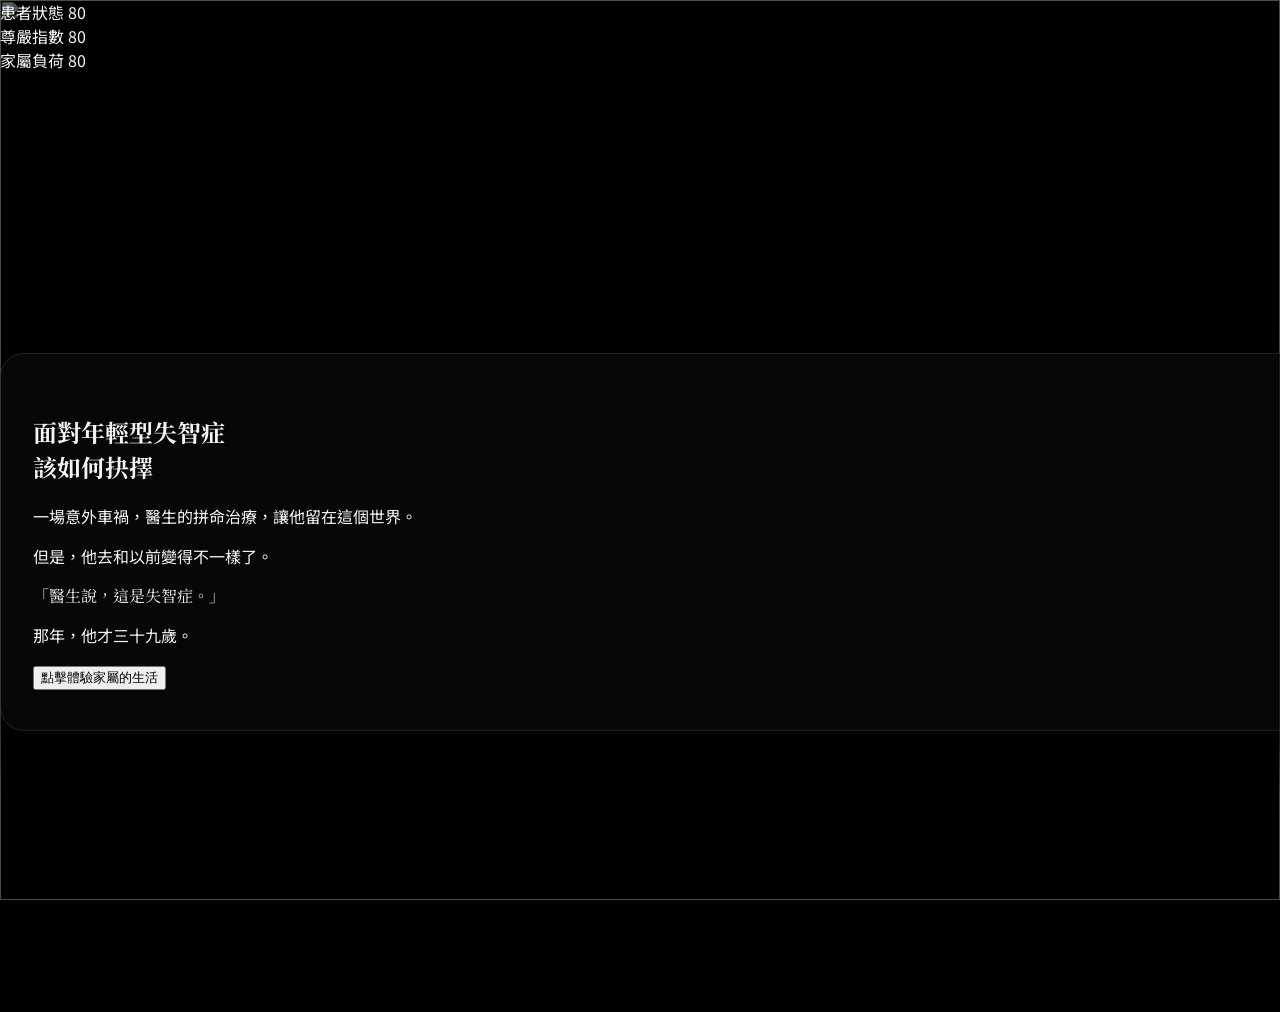
==== index.htm @ 0b5ec112 "Update index.htm" ====
<!DOCTYPE html>
<html lang="zh-Hant">
<head>
    <meta charset="UTF-8" />
    <meta name="viewport" content="width=device-width, initial-scale=1.0" />
    <title>年輕型失智症：消失的時光</title>
    <script src="https://cdn.tailwindcss.com"></script>
    <link rel="preconnect" href="https://fonts.googleapis.com">
    <link rel="preconnect" href="https://fonts.gstatic.com" crossorigin>
    <link href="https://fonts.googleapis.com/css2?family=Noto+Sans+TC:wght@300;400;500;700&family=Noto+Serif+TC:wght@400;600;700&display=swap" rel="stylesheet">
    <style>
        body {
            background: #000000;
            color: #f5f5f5;
            font-family: 'Noto Sans TC', sans-serif;
            min-height: 100vh;
            margin: 0;
            overflow-x: hidden;
        }
        .serif { font-family: 'Noto Serif TC', serif; }
        
        #bg-container {
            position: fixed;
            top: 0;
            left: 0;
            width: 100vw;
            height: 100vh;
            z-index: -1;
            background: #000;
        }

        .bg-image {
            position: absolute;
            top: 0;
            left: 0;
            width: 100%;
            height: 100%;
            object-fit: cover;
            object-position: center;
            filter: brightness(0.4);
            transition: opacity 1.5s ease-in-out;
            opacity: 0;
        }
        .bg-image.active { opacity: 1; }

        .fade-in { animation: fadeIn 1s ease-out forwards; }
        @keyframes fadeIn {
            from { opacity: 0; transform: translateY(20px); }
            to { opacity: 1; transform: translateY(0); }
        }

        .value-bar { 
            transition: width 1s cubic-bezier(0.4, 0, 0.2, 1); 
            height: 100%;
        }

        .stage { display: none; }
        .stage.active { display: flex; flex-direction: column; justify-content: center; min-height: 100vh; padding: 20px 0; }

        .glass-panel {
            background: rgba(10, 10, 10, 0.7);
            backdrop-filter: blur(15px);
            -webkit-backdrop-filter: blur(15px);
            border: 1px solid rgba(255, 255, 255, 0.1);
            border-radius: 1.5rem;
            padding: 2.5rem 2rem;
            box-shadow: 0 30px 60px rgba(0, 0, 0, 0.8);
            width: 100%;
        }

        #feedback-overlay {
            position: fixed;
            inset: 0;
            background: rgba(0, 0, 0, 0.9);
            backdrop-filter: blur(25px);
            z-index: 200;
            display: none;
            flex-direction: column;
            align-items: center;
            justify-content: center;
            padding: 2.5rem;
            text-align: center;
        }
        #feedback-overlay.active { display: flex; }

        .btn-option {
            width: 100%;
            background: rgba(255, 255, 255, 0.05);
            border: 1px solid rgba(255, 255, 255, 0.1);
            padding: 1.25rem;
            border-radius: 0.75rem;
            font-size: 0.95rem;
            line-height: 1.6;
            transition: all 0.3s ease;
            color: #ddd;
            text-align: left;
        }
        .btn-option:hover {
            background: rgba(255, 255, 255, 1);
            color: #000;
            transform: translateX(8px);
        }
    </style>
</head>
<body>

    <div id="bg-container">
        <img id="bg-img-a" class="bg-image active" alt="">
        <img id="bg-img-b" class="bg-image" alt="">
    </div>

    <!-- 狀態列 -->
    <div id="status-bar" class="fixed top-0 left-0 w-full p-4 bg-black/60 backdrop-blur-lg z-[100] border-b border-white/5 hidden">
        <div class="max-w-xl mx-auto grid grid-cols-3 gap-6">
            <div class="space-y-1">
                <div class="flex justify-between text-[10px] text-neutral-400 font-bold tracking-wider">
                    <span>患者狀態</span>
                    <span id="val-patient">80</span>
                </div>
                <div class="h-1 bg-neutral-800 rounded-full overflow-hidden">
                    <div id="bar-patient" class="value-bar bg-blue-500" style="width: 80%"></div>
                </div>
            </div>
            <div class="space-y-1">
                <div class="flex justify-between text-[10px] text-neutral-400 font-bold tracking-wider">
                    <span>尊嚴指數</span>
                    <span id="val-dignity">80</span>
                </div>
                <div class="h-1 bg-neutral-800 rounded-full overflow-hidden">
                    <div id="bar-dignity" class="value-bar bg-white" style="width: 80%"></div>
                </div>
            </div>
            <div class="space-y-1">
                <div class="flex justify-between text-[10px] text-neutral-400 font-bold tracking-wider">
                    <span>家屬負荷</span>
                    <span id="val-burden">80</span>
                </div>
                <div class="h-1 bg-neutral-800 rounded-full overflow-hidden">
                    <div id="bar-burden" class="value-bar bg-red-600" style="width: 80%"></div>
                </div>
            </div>
        </div>
    </div>

    <main class="max-w-xl mx-auto px-6 relative z-10">
        <!-- 階段 1: 前導 -->
        <section id="prologue" class="stage active fade-in text-center">
            <div class="glass-panel space-y-8">
                <h1 class="serif text-3xl font-bold text-white tracking-widest leading-relaxed">面對年輕型失智症<br><span class="text-xl opacity-50 ">該如何抉擇</span></h1>
                <div class="space-y-5 text-neutral-300 font-light leading-relaxed text-sm">
                    <p>一場意外車禍，醫生的拼命治療，讓他留在這個世界。</p>
                    <p>但是，他去和以前變得不一樣了。</p>
                    <p class="serif text-white text-lg py-2 border-y border-white/10">「醫生說，這是失智症。」</p>
                    <p>那年，他才三十九歲。</p>
                </div>
                <button onclick="showStage('intro')" class="w-full py-4 border border-white/20 text-white/70 hover:text-white hover:bg-white/10 transition-all tracking-[0.3em] text-xs rounded-lg mt-4">
                    點擊體驗家屬的生活
                </button>
            </div>
        </section>

        <!-- 階段 2: 猜測題 -->
        <section id="intro" class="stage fade-in text-center">
            <div class="glass-panel space-y-10">
                <h2 class="serif text-2xl text-white leading-relaxed">你認為全世界目前<br>最年輕的失智症患者是幾歲？</h2>
                <div class="grid grid-cols-2 gap-4">
                    <button onclick="showStage('answer')" class="py-8 bg-white/5 border border-white/10 rounded-xl hover:bg-white hover:text-black transition-all text-xl font-light">21 歲</button>
                    <button onclick="showStage('answer')" class="py-8 bg-white/5 border border-white/10 rounded-xl hover:bg-white hover:text-black transition-all text-xl font-light">35 歲</button>
                    <button onclick="showStage('answer')" class="py-8 bg-white/5 border border-white/10 rounded-xl hover:bg-white hover:text-black transition-all text-xl font-light">19 歲</button>
                    <button onclick="showStage('answer')" class="py-8 bg-white/5 border border-white/10 rounded-xl hover:bg-white hover:text-black transition-all text-xl font-light">45 歲</button>
                </div>
            </div>
        </section>

        <!-- 階段 3: 揭曉答案 -->
        <section id="answer" class="stage fade-in text-center">
            <div class="glass-panel space-y-10">
                <div class="space-y-2">
                    <p class="text-[10px] tracking-[0.5em] text-neutral-400 uppercase">Case Report</p>
                    <h2 class="serif text-9xl text-white font-bold">19</h2>
                </div>
                <p class="text-neutral-300 font-light leading-relaxed text-base">這不是罕見個案。<br>在正值壯年的年紀，有人年薪千萬；<br>有人卻罹患失智症，世界從此停滯。</p>
                <button onclick="startGame()" class="w-full py-5 bg-white text-black font-bold tracking-widest hover:bg-neutral-200 transition-all uppercase text-xs rounded-lg">
                    進入家屬的生活抉擇
                </button>
            </div>
        </section>

        <!-- 遊戲主體 -->
        <section id="game" class="stage">
            <div class="glass-panel space-y-8 relative">
                <div class="space-y-3 border-b border-white/10 pb-6">
                    <p id="scen-counter" class="text-[10px] text-white/40 tracking-[0.2em] uppercase"></p>
                    <h3 id="scen-title" class="serif text-2xl text-white font-bold"></h3>
                </div>
                <p id="scen-desc" class="text-base text-neutral-200 font-light leading-relaxed"></p>
                <div id="game-content" class="opacity-0 transition-opacity duration-1000 space-y-4">
                    <div id="scen-options" class="space-y-4"></div>
                </div>
            </div>
        </section>

        <!-- 階段 4: 結局 -->
        <section id="ending" class="stage text-center">
            <div class="glass-panel space-y-10">
                <h2 id="ending-title" class="serif text-3xl text-white"></h2>
                <div id="ending-desc" class="space-y-6 text-neutral-300 font-light leading-relaxed text-base"></div>
                <div class="flex flex-col gap-4">
                    <!-- 改為超連結，指向你未來的 info.html 檔案 -->
                    <a href="info.htm" class="w-full py-4 bg-blue-600 text-white font-bold tracking-widest hover:bg-blue-700 transition-all text-xs rounded-lg uppercase flex items-center justify-center">
                        了解更多資訊
                    </a>
                    <button onclick="location.reload()" class="w-full py-4 border border-white/20 text-neutral-400 hover:text-white hover:border-white transition-all text-[10px] tracking-[0.4em] rounded-lg uppercase">
                        重新開始
                    </button>
                </div>
            </div>
        </section>
    </main>

    <!-- 回饋遮罩 -->
    <div id="feedback-overlay">
        <div class="max-w-md space-y-12">
            <p id="feedback-text" class="text-xl text-white font-light serif leading-relaxed italic"></p>
            <button id="next-btn" onclick="nextScenario()" class="text-[10px] tracking-[0.5em] text-white/40 hover:text-white transition-colors uppercase py-4">
                下一個抉擇 ➜
            </button>
        </div>
    </div>

    <script>
        const state = {
            patient: 80,
            dignity: 80,
            burden: 80,
            currentIdx: 0,
            isLocked: false,
            activeImgId: 'bg-img-a'
        };

        const scenarios = [
            {
                title: '晚餐過後',
                desc: '吃完晚餐才十分鐘，他第十五次詢問「我們什麼時候吃飯？」。你剛結束整天的加班，耐心已消磨殆盡。',
                options: [
                    { text: '深呼吸，溫柔地帶他去看剛吃完的空碗。', impact: { patient: 5, dignity: 5, burden: -10 }, feedback: '他露出困惑但安心的神情。你卻在轉身時感到一陣巨大的疲憊。' },
                    { text: '不再爭論，再給他準備一份少量的點心。', impact: { patient: 10, dignity: 0, burden: -5 }, feedback: '他高興地吃了。但你擔心長久下去他的血糖與體重會失控。' },
                    { text: '終於崩潰大喊：「你剛剛才吃過！為什麼一直問！」', impact: { patient: -15, dignity: -20, burden: 5 }, feedback: '他被嚇壞了，縮在沙發角落。家裡安靜了，但空氣中充滿了罪惡感。' }
                ]
            },
            {
                title: '我還要去上班',
                desc: '他堅持自己還能上班，但同事發現他連簡單的報表都會出錯。老闆私下找你，婉轉表達希望他「提前退休」。',
                options: [
                    { text: '實話實說，告訴他社會現在還沒準備好接納他。', impact: { patient: -10, dignity: -25, burden: 10 }, feedback: '他沉默地撕掉識別證，眼神裡最後的光熄滅了。' },
                    { text: '騙他公司在改組，先休息一陣子。', impact: { patient: 5, dignity: 15, burden: -10 }, feedback: '保住了他的自尊，但他每天準時著裝待發，讓謊言變得更難圓。' },
                    { text: '自己開個「家庭工作室」，讓他處理簡單家務並付他「薪水」。', impact: { patient: 15, dignity: 20, burden: -20 }, feedback: '他覺得自己很有用。但你的經濟與心理壓力變得更加沈重。' }
                ]
            },
            {
                title: '老友聚會',
                desc: '昔日老友邀你參加聚會，你很想去呼吸新鮮空氣，但他現在只要你不在視線內就會極度焦慮。',
                options: [
                    { text: '帶著他一起參加，希望能讓他接觸人群。', impact: { patient: -10, dignity: -15, burden: -25 }, feedback: '他在餐廳因吵雜而尖叫。老友們的憐憫眼神讓你感覺自己與世界脫節。' },
                    { text: '婉拒邀請，留在家陪他看舊影片。', impact: { patient: 10, dignity: 5, burden: -15 }, feedback: '他在你的陪伴下很平穩，但你看著群組的照片，感到自己正被世界遺棄。' },
                    { text: '請臨時看護代班兩小時，自己偷偷跑去喝杯咖啡。', impact: { patient: -10, dignity: 0, burden: 25 }, feedback: '那一小段自由讓你重新活過來，但一踏進家門面對他的哭鬧，壓力倍增。' }
                ]
            },
            {
                title: '請問你是？',
                desc: '你帶他回到當初約會的公園。他指著你問：「這位小姐/先生，你是誰？我媽媽怎麼沒來接我？」',
                options: [
                    { text: '泣不成聲，拿出相簿一遍一遍唸著自己的名字。', impact: { patient: -10, dignity: -10, burden: -15 }, feedback: '他感到無比焦慮，開始用力抓頭髮。這場重遊變成了災難。' },
                    { text: '強忍悲傷，假裝自己是他的朋友繼續聊天。', impact: { patient: 15, dignity: 0, burden: -10 }, feedback: '他平靜下來了，像個孩子一樣對你微笑，但你心裡最後的一塊牆塌了。' },
                    { text: '靜靜地陪他在長椅上看夕陽，不再勉強他想起什麼。', impact: { patient: 20, dignity: 10, burden: 10 }, feedback: '那一刻的寧靜是這幾個月最奢侈的禮物。雖然他記不起你，但當下是和諧的。' }
                ]
            },
            {
                title: '錢去哪了？',
                desc: '你發現他偷偷用了信用卡，在網路上訂購了二十台同樣的除濕機，因為他忘記自己已經訂過了。',
                options: [
                    { text: '忍痛支付退貨運費，並耐心地收好信用卡。', impact: { patient: 0, dignity: 5, burden: -20 }, feedback: '財務損失了，但你沒有責怪他。看著客廳滿地的箱子，你感到無力。' },
                    { text: '嚴厲地沒收他的手機與電腦，斷絕網路。', impact: { patient: -25, dignity: -35, burden: 15 }, feedback: '他失去了與世界的最後連結，像個被關起來的囚犯，對你產生敵意。' },
                    { text: '將金融帳號交給親友代管，尋求外部介入。', impact: { patient: -5, dignity: -10, burden: 20 }, feedback: '財務安全了，但在親友面前解釋這些不堪，讓你精疲力竭。' }
                ]
            },
            {
                title: '你到底要去哪裡？',
                desc: '一轉頭，他趁你曬衣服時推門出去。三小時後警察在河邊發現他，他赤腳走在泥濘中，神情驚恐。',
                options: [
                    { text: '緊緊抱住他，什麼都不責備。', impact: { patient: 20, dignity: 15, burden: -15 }, feedback: '他像孩子般大哭。但你意識到，你必須把家變成一座更堅固的「監牢」。' },
                    { text: '幫他掛上刻有電話與病況的防走失手鍊。', impact: { patient: 0, dignity: -30, burden: 15 }, feedback: '安全性提升了，但看著那條手鍊，你覺得那是他身為成年人尊嚴的墓碑。' },
                    { text: '鎖上所有對外的窗戶，並安裝 24 小時監控。', impact: { patient: -20, dignity: -25, burden: 20 }, feedback: '再也不會走失，但他在監控畫面中孤獨轉圈的模樣，讓你心如刀割。' }
                ]
            },
            {
                title: '我想去廁所',
                desc: '他現在連如廁都需要你全程協助。這天深夜，他因為排泄問題弄髒了床鋪，正一臉愧疚地看著疲憊的你。',
                options: [
                    { text: '溫柔地說「沒關係，洗洗就好」，默默清理殘局。', impact: { patient: 15, dignity: 20, burden: -25 }, feedback: '你保住了他的尊嚴。但看著深夜三點的洗衣機，你覺得自己也快溶化了。' },
                    { text: '開始考慮讓他穿上成人紙尿褲。', impact: { patient: -10, dignity: -40, burden: 20 }, feedback: '體力輕鬆了點，但他看著尿布流下的眼淚，讓你也跟著心碎。' },
                    { text: '終於打電話預約了昂貴的護理中心。', impact: { patient: -30, dignity: -10, burden: 40 }, feedback: '這是一個逃生口，但簽名字時，你的手在發抖。' }
                ]
            },
            {
                title: '我還記得你',
                desc: '病情急轉直下，他在大部份時間都只是對著牆壁發呆。但在這刻深夜，他突然看著你的眼睛，輕輕喊出了你的名字。',
                options: [
                    { text: '泣不成聲，緊緊握住他的手，回報這一絲光芒。', impact: { patient: 30, dignity: 20, burden: -10 }, feedback: '這聲呼喚支撐了你接下來半年的勇氣。' },
                    { text: '趕緊錄影傳給親友分享奇蹟。', impact: { patient: 10, dignity: 10, burden: -5 }, feedback: '大家都為你打氣，但在錄完後，他又回到了那片無盡的迷霧。' },
                    { text: '決定就在此時告別，正式簽下長期住院書。', impact: { patient: -50, dignity: -10, burden: 50 }, feedback: '你想在最後一刻留下美好的記憶。轉身離開，讓他留在專業照顧中。' }
                ]
            }
        ];

        function changeBackground(fileName) {
            const nextImgId = state.activeImgId === 'bg-img-a' ? 'bg-img-b' : 'bg-img-a';
            const currentImg = document.getElementById(state.activeImgId);
            const nextImg = document.getElementById(nextImgId);
            
            nextImg.src = `pic/${fileName}.png`;
            
            nextImg.onload = function() {
                nextImg.classList.add('active');
                currentImg.classList.remove('active');
                state.activeImgId = nextImgId;
            };

            nextImg.onerror = function() {
                console.error(`背景圖片載入失敗: pic/${fileName}.png`);
            };
        }

        function hideAll() {
            document.querySelectorAll('.stage').forEach(s => s.classList.remove('active'));
            document.getElementById('feedback-overlay').classList.remove('active');
            document.getElementById('status-bar').classList.add('hidden');
        }

        function showStage(name) {
            hideAll();
            const target = document.getElementById(name);
            if (target) {
                target.classList.add('active');
            }
            
            if (name !== 'game') {
                changeBackground('start');
            } else {
                document.getElementById('status-bar').classList.remove('hidden');
            }
            window.scrollTo(0, 0);
        }

        function startGame() {
            state.currentIdx = 0;
            state.patient = 80; state.dignity = 80; state.burden = 80;
            refreshBars();
            showStage('game');
            loadScenario();
        }

        function loadScenario() {
            const sc = scenarios[state.currentIdx];
            if (!sc) {
                showFinalEnding();
                return;
            }

            state.isLocked = false;
            const content = document.getElementById('game-content');
            content.style.opacity = '0';
            
            changeBackground(`scene${state.currentIdx + 1}`);

            document.getElementById('scen-counter').innerText = `抉擇 ${state.currentIdx + 1} / ${scenarios.length}`;
            document.getElementById('scen-title').innerText = sc.title;
            document.getElementById('scen-desc').innerText = sc.desc;
            
            const optBox = document.getElementById('scen-options');
            optBox.innerHTML = '';
            sc.options.forEach((o, i) => {
                const b = document.createElement('button');
                b.className = 'btn-option';
                b.innerText = o.text;
                b.onclick = () => handleChoice(i);
                optBox.appendChild(b);
            });

            setTimeout(() => { content.style.opacity = '1'; }, 300);
        }

        function handleChoice(idx) {
            if (state.isLocked) return;
            const opt = scenarios[state.currentIdx].options[idx];
            state.isLocked = true;

            state.patient = Math.min(100, Math.max(0, state.patient + opt.impact.patient));
            state.dignity = Math.min(100, Math.max(0, state.dignity + opt.impact.dignity));
            state.burden = Math.min(100, Math.max(0, state.burden + opt.impact.burden));
            
            refreshBars();
            document.getElementById('feedback-text').innerText = opt.feedback;
            document.getElementById('feedback-overlay').classList.add('active');
        }

        function refreshBars() {
            ['patient', 'dignity', 'burden'].forEach(k => {
                const bar = document.getElementById('bar-' + k);
                const val = document.getElementById('val-' + k);
                if (bar) bar.style.width = state[k] + '%';
                if (val) val.innerText = state[k];
            });
            
            if (state.patient <= 0 || state.dignity <= 0 || state.burden <= 0) {
                setTimeout(() => {
                    hideAll();
                    changeBackground('start');
                    document.getElementById('ending').classList.add('active');
                    document.getElementById('ending-title').innerText = "生命之火已燃盡";
                    document.getElementById('ending-desc').innerHTML = "<p>在無盡的選擇中，你們都已筋疲力盡。<br>這不僅是體力的透支，更是靈魂的乾涸。<br>失智症不僅帶走了他的記憶，也消磨了你的人生。</p>";
                }, 800);
            }
        }

        function nextScenario() {
            document.getElementById('feedback-overlay').classList.remove('active');
            state.currentIdx++;
            loadScenario();
        }

        function showFinalEnding() {
            showStage('ending');
            changeBackground('start');
            document.getElementById('ending-title').innerText = "漫長告別的開始";
            document.getElementById('ending-desc').innerHTML = `
                <p>這八個抉擇，只是年輕失智症患者家屬生活的冰山一角。</p>
                <p>從最初的健忘，到後來的性格劇變，最後甚至連家人都忘記了。</p>
                <p>年輕型失智症最殘酷的地方，在於它發生在原本應當成家立業、支撐家庭的年紀。<br><br><strong>「他好像在，又好像不在。」</strong><br><br>希望這段短暫的體驗，能讓你多一份理解與善意。</p>
            `;
        }

        window.onload = () => {
            document.getElementById('bg-img-a').src = 'pic/start.png';
            document.getElementById('bg-img-a').classList.add('active');
        };
    </script>
</body>
</html>
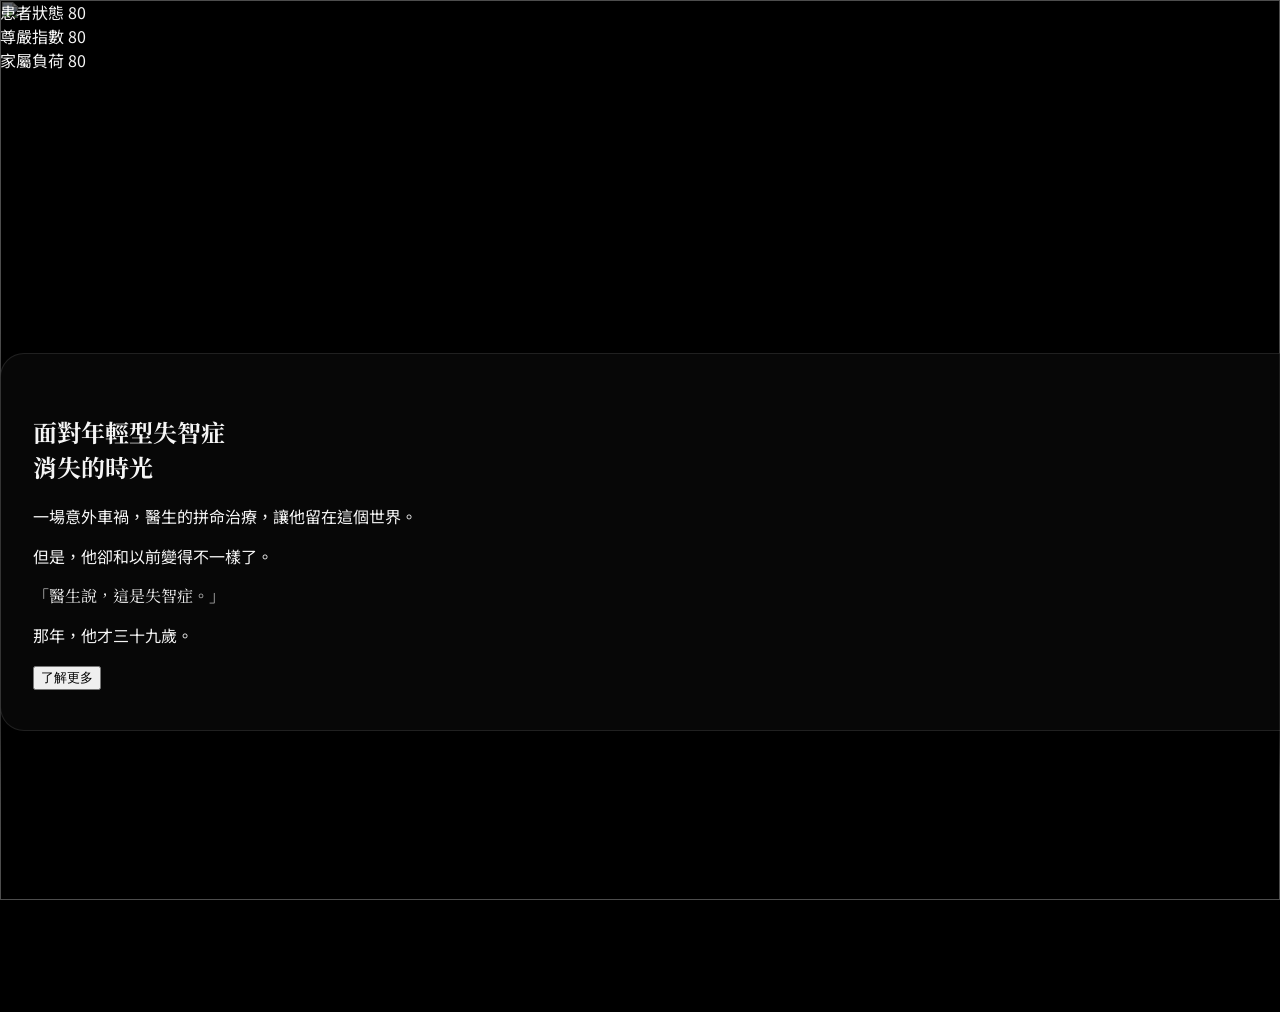
==== commit 47367f21: "Update index.htm" ====
--- a/index.htm
+++ b/index.htm
@@ -3,7 +3,7 @@
 <head>
     <meta charset="UTF-8" />
     <meta name="viewport" content="width=device-width, initial-scale=1.0" />
-    <title>年輕型失智症：消失的時光</title>
+    <title>年輕型失智症：該如何抉擇</title>
     <script src="https://cdn.tailwindcss.com"></script>
     <link rel="preconnect" href="https://fonts.googleapis.com">
     <link rel="preconnect" href="https://fonts.gstatic.com" crossorigin>
@@ -146,15 +146,15 @@
         <!-- 階段 1: 前導 -->
         <section id="prologue" class="stage active fade-in text-center">
             <div class="glass-panel space-y-8">
-                <h1 class="serif text-3xl font-bold text-white tracking-widest leading-relaxed">面對年輕型失智症<br><span class="text-xl opacity-50 ">該如何抉擇</span></h1>
+                <h1 class="serif text-3xl font-bold text-white tracking-widest leading-relaxed">面對年輕型失智症<br><span class="text-xl opacity-50 ">消失的時光</span></h1>
                 <div class="space-y-5 text-neutral-300 font-light leading-relaxed text-sm">
                     <p>一場意外車禍，醫生的拼命治療，讓他留在這個世界。</p>
-                    <p>但是，他去和以前變得不一樣了。</p>
+                    <p>但是，他卻和以前變得不一樣了。</p>
                     <p class="serif text-white text-lg py-2 border-y border-white/10">「醫生說，這是失智症。」</p>
                     <p>那年，他才三十九歲。</p>
                 </div>
                 <button onclick="showStage('intro')" class="w-full py-4 border border-white/20 text-white/70 hover:text-white hover:bg-white/10 transition-all tracking-[0.3em] text-xs rounded-lg mt-4">
-                    點擊體驗家屬的生活
+                    了解更多
                 </button>
             </div>
         </section>
@@ -179,7 +179,7 @@
                     <p class="text-[10px] tracking-[0.5em] text-neutral-400 uppercase">Case Report</p>
                     <h2 class="serif text-9xl text-white font-bold">19</h2>
                 </div>
-                <p class="text-neutral-300 font-light leading-relaxed text-base">這不是罕見個案。<br>在正值壯年的年紀，有人年薪千萬；<br>有人卻罹患失智症，世界從此停滯。</p>
+                <p class="text-neutral-300 font-light leading-relaxed text-base">這不是個案。<br>在正值壯年的年紀，有人年薪千萬；<br>有人卻罹患失智症，世界從此停滯。</p>
                 <button onclick="startGame()" class="w-full py-5 bg-white text-black font-bold tracking-widest hover:bg-neutral-200 transition-all uppercase text-xs rounded-lg">
                     進入家屬的生活抉擇
                 </button>
@@ -205,13 +205,9 @@
             <div class="glass-panel space-y-10">
                 <h2 id="ending-title" class="serif text-3xl text-white"></h2>
                 <div id="ending-desc" class="space-y-6 text-neutral-300 font-light leading-relaxed text-base"></div>
-                <div class="flex flex-col gap-4">
-                    <!-- 改為超連結，指向你未來的 info.html 檔案 -->
-                    <a href="info.htm" class="w-full py-4 bg-blue-600 text-white font-bold tracking-widest hover:bg-blue-700 transition-all text-xs rounded-lg uppercase flex items-center justify-center">
-                        了解更多資訊
-                    </a>
-                    <button onclick="location.reload()" class="w-full py-4 border border-white/20 text-neutral-400 hover:text-white hover:border-white transition-all text-[10px] tracking-[0.4em] rounded-lg uppercase">
-                        重新開始
+                <div class="flex flex-col gap-4 pt-4">
+                    <button onclick="location.reload()" class="w-full py-5 bg-white text-black font-bold tracking-[0.4em] hover:bg-neutral-200 transition-all text-xs rounded-lg uppercase">
+                        重新開始體驗
                     </button>
                 </div>
             </div>
@@ -245,12 +241,12 @@
                 options: [
                     { text: '深呼吸，溫柔地帶他去看剛吃完的空碗。', impact: { patient: 5, dignity: 5, burden: -10 }, feedback: '他露出困惑但安心的神情。你卻在轉身時感到一陣巨大的疲憊。' },
                     { text: '不再爭論，再給他準備一份少量的點心。', impact: { patient: 10, dignity: 0, burden: -5 }, feedback: '他高興地吃了。但你擔心長久下去他的血糖與體重會失控。' },
-                    { text: '終於崩潰大喊：「你剛剛才吃過！為什麼一直問！」', impact: { patient: -15, dignity: -20, burden: 5 }, feedback: '他被嚇壞了，縮在沙發角落。家裡安靜了，但空氣中充滿了罪惡感。' }
+                    { text: '終於崩潰大喊：「你剛剛才吃過！為什麼一直問！」', impact: { patient: -15, dignity: -20, burden: 5 }, feedback: '他被嚇壞了，縮在沙發角落。' }
                 ]
             },
             {
                 title: '我還要去上班',
-                desc: '他堅持自己還能上班，但同事發現他連簡單的報表都會出錯。老闆私下找你，婉轉表達希望他「提前退休」。',
+                desc: '他堅持自己還能上班，但同事發現他連自己上班的位子在哪都找不到。老闆私下找你，婉轉表達希望他「提前退休」。',
                 options: [
                     { text: '實話實說，告訴他社會現在還沒準備好接納他。', impact: { patient: -10, dignity: -25, burden: 10 }, feedback: '他沉默地撕掉識別證，眼神裡最後的光熄滅了。' },
                     { text: '騙他公司在改組，先休息一陣子。', impact: { patient: 5, dignity: 15, burden: -10 }, feedback: '保住了他的自尊，但他每天準時著裝待發，讓謊言變得更難圓。' },
@@ -259,11 +255,11 @@
             },
             {
                 title: '老友聚會',
-                desc: '昔日老友邀你參加聚會，你很想去呼吸新鮮空氣，但他現在只要你不在視線內就會極度焦慮。',
-                options: [
-                    { text: '帶著他一起參加，希望能讓他接觸人群。', impact: { patient: -10, dignity: -15, burden: -25 }, feedback: '他在餐廳因吵雜而尖叫。老友們的憐憫眼神讓你感覺自己與世界脫節。' },
-                    { text: '婉拒邀請，留在家陪他看舊影片。', impact: { patient: 10, dignity: 5, burden: -15 }, feedback: '他在你的陪伴下很平穩，但你看著群組的照片，感到自己正被世界遺棄。' },
-                    { text: '請臨時看護代班兩小時，自己偷偷跑去喝杯咖啡。', impact: { patient: -10, dignity: 0, burden: 25 }, feedback: '那一小段自由讓你重新活過來，但一踏進家門面對他的哭鬧，壓力倍增。' }
+                desc: '昔日老友邀請你參加聚會，你很想去呼吸新鮮空氣，但他現在只要你不在視線內就會極度焦慮。',
+                options: [
+                    { text: '帶著他一起參加，希望能讓他接觸人群。', impact: { patient: -10, dignity: -15, burden: -25 }, feedback: '他在餐廳因吵雜而尖叫。老友們的懼怕和閃避眼神讓你覺得丟臉。' },
+                    { text: '婉拒邀請，留在家陪他看舊影片。', impact: { patient: 10, dignity: 5, burden: -15 }, feedback: '他在你的陪伴下很平穩，但你看著群組的照片，慢慢遺失自我。' },
+                    { text: '請臨時看護代班兩小時，自己偷偷跑去喝杯咖啡。', impact: { patient: -10, dignity: 0, burden: 10 }, feedback: '那一小段自由讓你重新活過來，但一踏進家門面對他的質疑：「為何有外人在家？」' }
                 ]
             },
             {
@@ -324,10 +320,6 @@
                 nextImg.classList.add('active');
                 currentImg.classList.remove('active');
                 state.activeImgId = nextImgId;
-            };
-
-            nextImg.onerror = function() {
-                console.error(`背景圖片載入失敗: pic/${fileName}.png`);
             };
         }
 
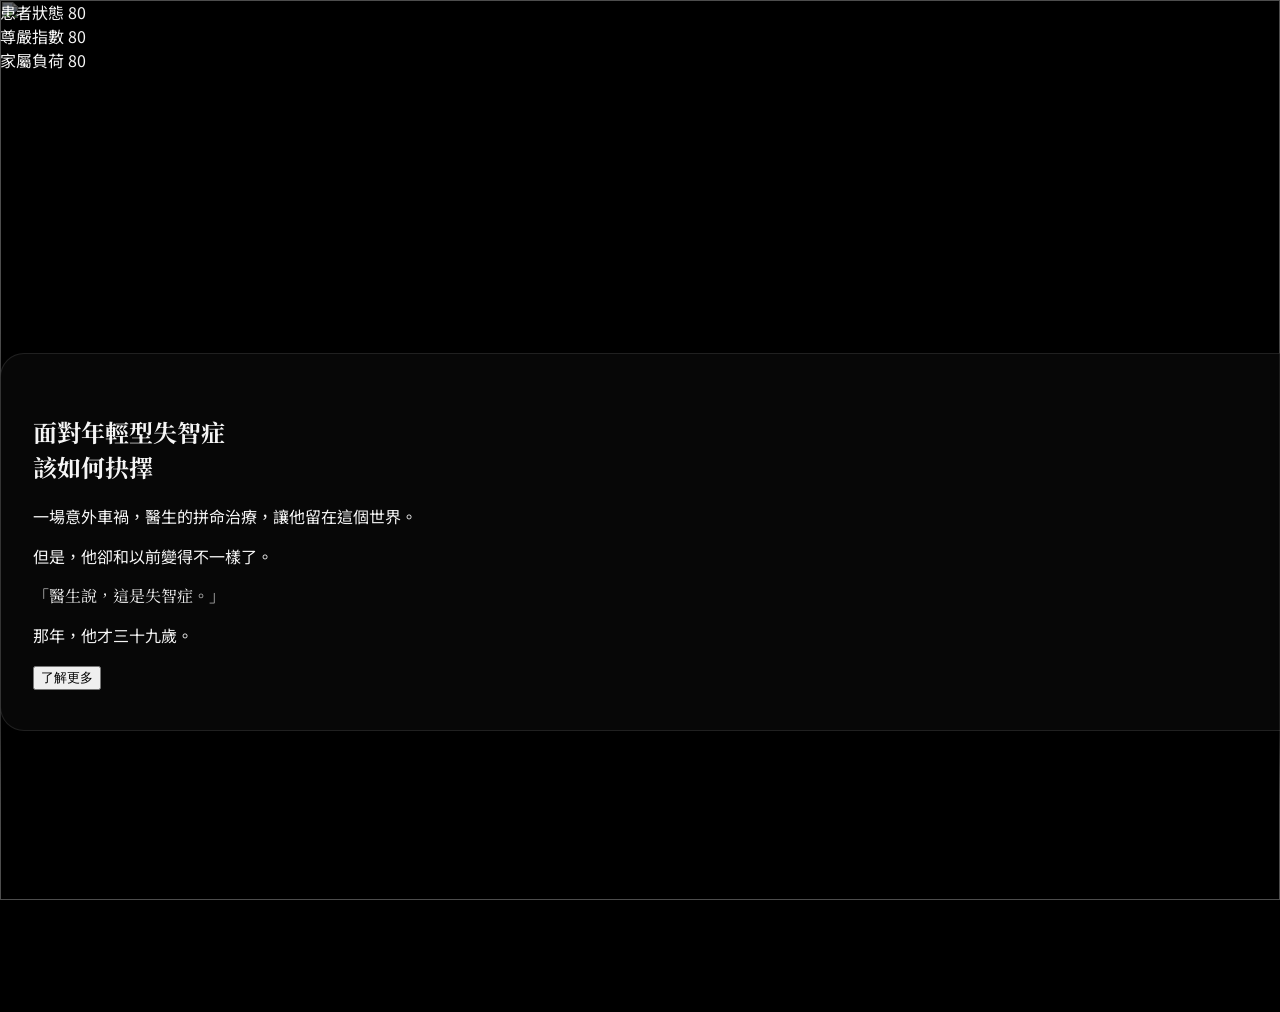
==== commit 7ec8f201: "Update index.htm" ====
--- a/index.htm
+++ b/index.htm
@@ -146,7 +146,7 @@
         <!-- 階段 1: 前導 -->
         <section id="prologue" class="stage active fade-in text-center">
             <div class="glass-panel space-y-8">
-                <h1 class="serif text-3xl font-bold text-white tracking-widest leading-relaxed">面對年輕型失智症<br><span class="text-xl opacity-50 ">消失的時光</span></h1>
+                <h1 class="serif text-3xl font-bold text-white tracking-widest leading-relaxed">面對年輕型失智症<br><span class="text-xl opacity-50 ">該如何抉擇</span></h1>
                 <div class="space-y-5 text-neutral-300 font-light leading-relaxed text-sm">
                     <p>一場意外車禍，醫生的拼命治療，讓他留在這個世界。</p>
                     <p>但是，他卻和以前變得不一樣了。</p>
@@ -409,8 +409,8 @@
                     hideAll();
                     changeBackground('start');
                     document.getElementById('ending').classList.add('active');
-                    document.getElementById('ending-title').innerText = "生命之火已燃盡";
-                    document.getElementById('ending-desc').innerHTML = "<p>在無盡的選擇中，你們都已筋疲力盡。<br>這不僅是體力的透支，更是靈魂的乾涸。<br>失智症不僅帶走了他的記憶，也消磨了你的人生。</p>";
+                    document.getElementById('ending-title').innerText = "你的精力已燃盡";
+                    document.getElementById('ending-desc').innerHTML = "<p>在無盡的選擇中，你們都已筋疲力盡。<br>這不僅是體力的透支，精神上更加無力。<br>失智症不僅帶走了他的記憶，也消磨了你的人生。</p>";
                 }, 800);
             }
         }
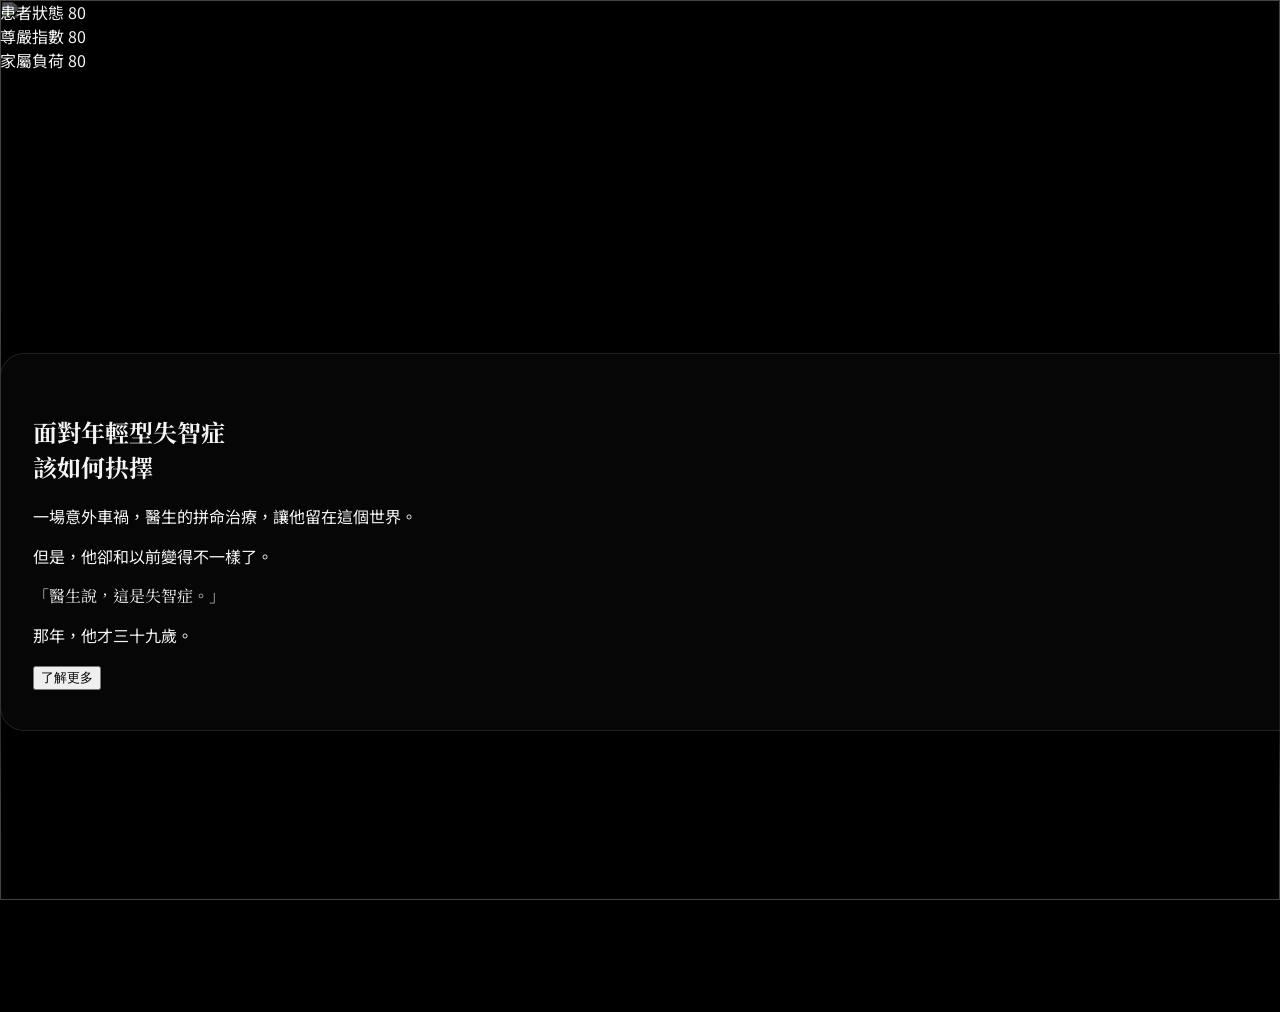
==== commit 47f314c4: "Update index.htm" ====
--- a/index.htm
+++ b/index.htm
@@ -19,6 +19,7 @@
         }
         .serif { font-family: 'Noto Serif TC', serif; }
         
+        /* 背景容器與淡入淡出效果 */
         #bg-container {
             position: fixed;
             top: 0;
@@ -37,8 +38,8 @@
             height: 100%;
             object-fit: cover;
             object-position: center;
-            filter: brightness(0.4);
-            transition: opacity 1.5s ease-in-out;
+            filter: brightness(0.35); /* 稍微降低亮度提升文字可讀性 */
+            transition: opacity 1.2s ease-in-out; /* 淡入淡出時間 */
             opacity: 0;
         }
         .bg-image.active { opacity: 1; }
@@ -58,7 +59,7 @@
         .stage.active { display: flex; flex-direction: column; justify-content: center; min-height: 100vh; padding: 20px 0; }
 
         .glass-panel {
-            background: rgba(10, 10, 10, 0.7);
+            background: rgba(10, 10, 10, 0.65);
             backdrop-filter: blur(15px);
             -webkit-backdrop-filter: blur(15px);
             border: 1px solid rgba(255, 255, 255, 0.1);
@@ -104,8 +105,9 @@
 </head>
 <body>
 
+    <!-- 背景交替層 -->
     <div id="bg-container">
-        <img id="bg-img-a" class="bg-image active" alt="">
+        <img id="bg-img-a" class="bg-image" alt="">
         <img id="bg-img-b" class="bg-image" alt="">
     </div>
 
@@ -309,12 +311,22 @@
             }
         ];
 
+        /**
+         * 切換背景圖片 (支援淡入淡出)
+         * @param {string} fileName 圖片檔名 (不含路徑與副檔名)
+         */
         function changeBackground(fileName) {
             const nextImgId = state.activeImgId === 'bg-img-a' ? 'bg-img-b' : 'bg-img-a';
             const currentImg = document.getElementById(state.activeImgId);
             const nextImg = document.getElementById(nextImgId);
             
-            nextImg.src = `pic/${fileName}.png`;
+            // 預載圖片
+            const newSrc = `pic/${fileName}.png`;
+            
+            // 如果圖片路徑沒變，就不重複觸發動畫
+            if (currentImg.src.includes(newSrc) && currentImg.classList.contains('active')) return;
+
+            nextImg.src = newSrc;
             
             nextImg.onload = function() {
                 nextImg.classList.add('active');
@@ -329,6 +341,10 @@
             document.getElementById('status-bar').classList.add('hidden');
         }
 
+        /**
+         * 顯示特定階段
+         * 除了 game 階段，其餘一律使用 start.png 背景
+         */
         function showStage(name) {
             hideAll();
             const target = document.getElementById(name);
@@ -336,10 +352,12 @@
                 target.classList.add('active');
             }
             
-            if (name !== 'game') {
+            // 根據階段決定背景
+            if (name === 'game') {
+                document.getElementById('status-bar').classList.remove('hidden');
+                // 遊戲背景由 loadScenario 決定
+            } else {
                 changeBackground('start');
-            } else {
-                document.getElementById('status-bar').classList.remove('hidden');
             }
             window.scrollTo(0, 0);
         }
@@ -363,6 +381,7 @@
             const content = document.getElementById('game-content');
             content.style.opacity = '0';
             
+            // 切換至對應題目的背景 (scene1, scene2...)
             changeBackground(`scene${state.currentIdx + 1}`);
 
             document.getElementById('scen-counter').innerText = `抉擇 ${state.currentIdx + 1} / ${scenarios.length}`;
@@ -432,9 +451,11 @@
             `;
         }
 
+        // 初始化
         window.onload = () => {
-            document.getElementById('bg-img-a').src = 'pic/start.png';
-            document.getElementById('bg-img-a').classList.add('active');
+            const initialImg = document.getElementById('bg-img-a');
+            initialImg.src = 'pic/start.png';
+            initialImg.classList.add('active');
         };
     </script>
 </body>
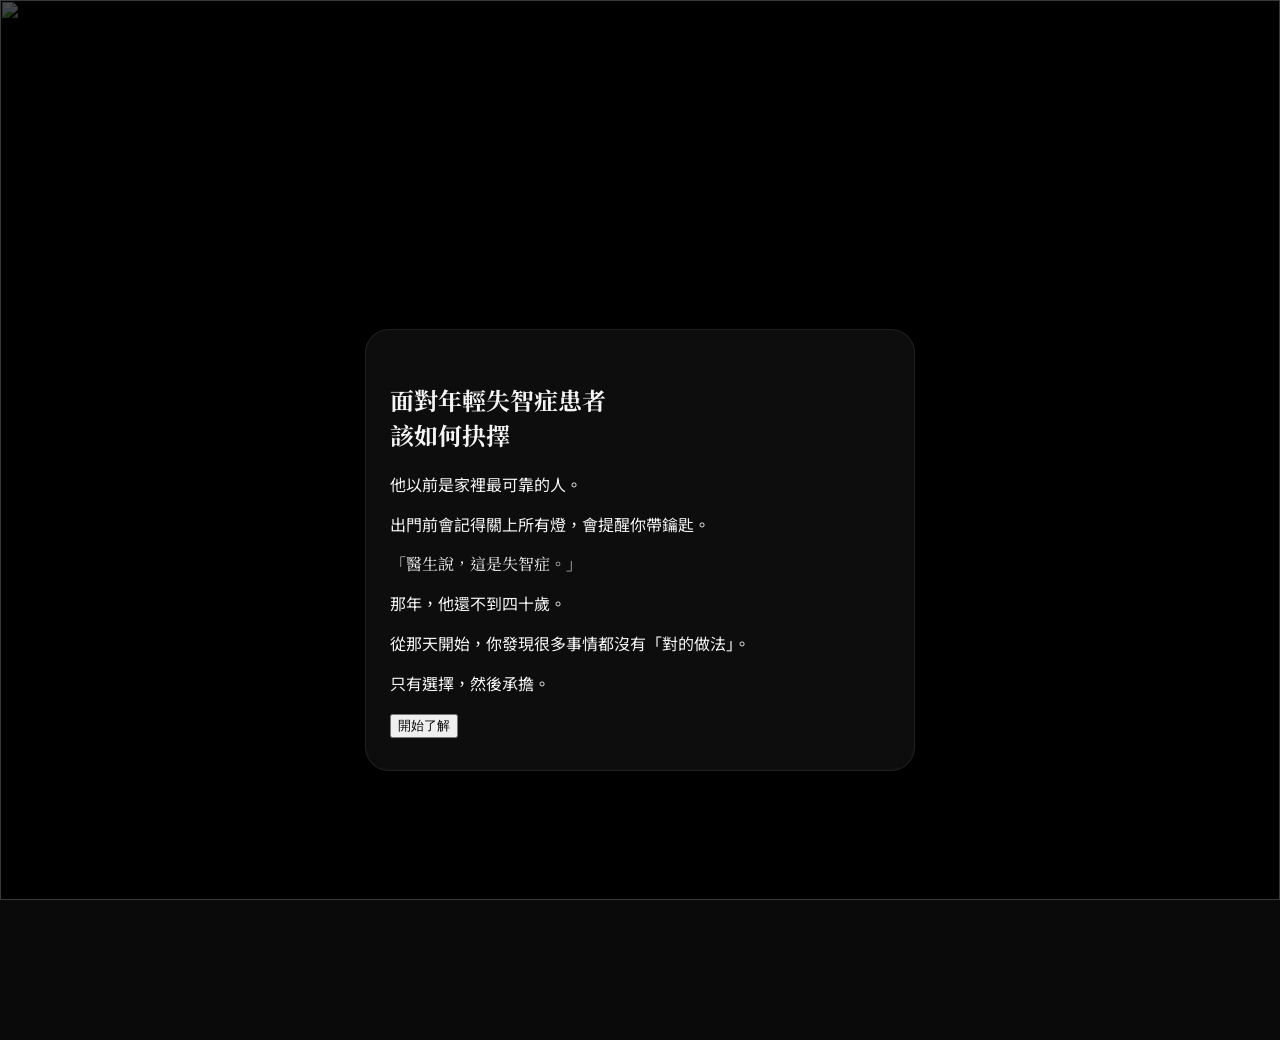
==== commit 62cf9a07: "Update index.htm" ====
--- a/index.htm
+++ b/index.htm
@@ -2,361 +2,343 @@
 <html lang="zh-Hant">
 <head>
     <meta charset="UTF-8" />
-    <meta name="viewport" content="width=device-width, initial-scale=1.0" />
-    <title>年輕型失智症：該如何抉擇</title>
+    <meta name="viewport" content="width=device-width, initial-scale=1.0, maximum-scale=1.0, user-scalable=no" />
+    <title>年輕型失智症：長夜的抉擇</title>
     <script src="https://cdn.tailwindcss.com"></script>
     <link rel="preconnect" href="https://fonts.googleapis.com">
     <link rel="preconnect" href="https://fonts.gstatic.com" crossorigin>
     <link href="https://fonts.googleapis.com/css2?family=Noto+Sans+TC:wght@300;400;500;700&family=Noto+Serif+TC:wght@400;600;700&display=swap" rel="stylesheet">
     <style>
+        :root {
+            --primary-bg: #0a0a0a;
+            --glass: rgba(18, 18, 18, 0.75);
+        }
         body {
-            background: #000000;
+            background: var(--primary-bg);
             color: #f5f5f5;
             font-family: 'Noto Sans TC', sans-serif;
-            min-height: 100vh;
             margin: 0;
             overflow-x: hidden;
+            -webkit-tap-highlight-color: transparent;
         }
         .serif { font-family: 'Noto Serif TC', serif; }
         
-        /* 背景容器與淡入淡出效果 */
         #bg-container {
+            position: fixed;
+            inset: 0;
+            z-index: -1;
+            background: #000;
+        }
+
+        .bg-image {
+            position: absolute;
+            inset: 0;
+            width: 100%;
+            height: 100%;
+            object-fit: cover;
+            filter: brightness(0.3);
+            transition: opacity 2s ease-in-out;
+            opacity: 0;
+        }
+        .bg-image.active { opacity: 1; }
+
+        /* 頂部狀態列優化 */
+        #status-dashboard {
             position: fixed;
             top: 0;
             left: 0;
-            width: 100vw;
-            height: 100vh;
-            z-index: -1;
-            background: #000;
-        }
-
-        .bg-image {
-            position: absolute;
-            top: 0;
-            left: 0;
             width: 100%;
-            height: 100%;
-            object-fit: cover;
-            object-position: center;
-            filter: brightness(0.35); /* 稍微降低亮度提升文字可讀性 */
-            transition: opacity 1.2s ease-in-out; /* 淡入淡出時間 */
-            opacity: 0;
-        }
-        .bg-image.active { opacity: 1; }
-
-        .fade-in { animation: fadeIn 1s ease-out forwards; }
-        @keyframes fadeIn {
-            from { opacity: 0; transform: translateY(20px); }
-            to { opacity: 1; transform: translateY(0); }
-        }
-
-        .value-bar { 
-            transition: width 1s cubic-bezier(0.4, 0, 0.2, 1); 
-            height: 100%;
-        }
-
-        .stage { display: none; }
-        .stage.active { display: flex; flex-direction: column; justify-content: center; min-height: 100vh; padding: 20px 0; }
+            z-index: 100;
+            background: linear-gradient(to bottom, rgba(0,0,0,0.9) 0%, rgba(0,0,0,0) 100%);
+            padding: 1rem 0.5rem;
+            display: none;
+        }
+        #status-dashboard.active { display: block; }
+
+        .stat-card {
+            background: rgba(255, 255, 255, 0.05);
+            backdrop-filter: blur(10px);
+            border: 1px solid rgba(255, 255, 255, 0.1);
+            border-radius: 0.75rem;
+            padding: 0.5rem;
+            text-align: center;
+        }
+
+        .progress-container {
+            height: 4px;
+            background: rgba(255, 255, 255, 0.1);
+            border-radius: 2px;
+            margin-top: 4px;
+            overflow: hidden;
+        }
+
+        .bar { transition: width 1s ease; height: 100%; }
+
+        /* 遊戲排版優化 */
+        .stage { 
+            display: none; 
+            min-height: 100vh;
+            padding: 100px 1.25rem 40px; 
+        }
+        .stage.active { display: flex; flex-direction: column; justify-content: center; }
 
         .glass-panel {
-            background: rgba(10, 10, 10, 0.65);
-            backdrop-filter: blur(15px);
-            -webkit-backdrop-filter: blur(15px);
+            background: var(--glass);
+            backdrop-filter: blur(20px);
+            -webkit-backdrop-filter: blur(20px);
+            border: 1px solid rgba(255, 255, 255, 0.08);
+            border-radius: 1.5rem;
+            padding: 2rem 1.5rem;
+            box-shadow: 0 20px 40px rgba(0, 0, 0, 0.6);
+            width: 100%;
+            max-width: 500px;
+            margin: 0 auto;
+        }
+
+        .btn-option {
+            width: 100%;
+            background: rgba(255, 255, 255, 0.04);
             border: 1px solid rgba(255, 255, 255, 0.1);
-            border-radius: 1.5rem;
-            padding: 2.5rem 2rem;
-            box-shadow: 0 30px 60px rgba(0, 0, 0, 0.8);
-            width: 100%;
+            padding: 1.1rem;
+            border-radius: 1rem;
+            font-size: 0.95rem;
+            line-height: 1.5;
+            transition: all 0.3s ease;
+            color: #e0e0e0;
+            text-align: left;
+            margin-bottom: 0.75rem;
+        }
+        .btn-option:active { transform: scale(0.98); background: rgba(255, 255, 255, 0.15); }
+        @media (min-width: 768px) {
+            .btn-option:hover { background: #fff; color: #000; transform: translateX(5px); }
         }
 
         #feedback-overlay {
             position: fixed;
             inset: 0;
-            background: rgba(0, 0, 0, 0.9);
-            backdrop-filter: blur(25px);
+            background: rgba(0, 0, 0, 0.95);
             z-index: 200;
             display: none;
-            flex-direction: column;
+            padding: 2rem;
             align-items: center;
             justify-content: center;
-            padding: 2.5rem;
             text-align: center;
         }
         #feedback-overlay.active { display: flex; }
 
-        .btn-option {
-            width: 100%;
-            background: rgba(255, 255, 255, 0.05);
-            border: 1px solid rgba(255, 255, 255, 0.1);
-            padding: 1.25rem;
-            border-radius: 0.75rem;
-            font-size: 0.95rem;
-            line-height: 1.6;
-            transition: all 0.3s ease;
-            color: #ddd;
-            text-align: left;
-        }
-        .btn-option:hover {
-            background: rgba(255, 255, 255, 1);
-            color: #000;
-            transform: translateX(8px);
+        /* 動畫 */
+        .fade-up { animation: fadeUp 0.8s ease-out forwards; }
+        @keyframes fadeUp {
+            from { opacity: 0; transform: translateY(15px); }
+            to { opacity: 1; transform: translateY(0); }
         }
     </style>
 </head>
 <body>
 
-    <!-- 背景交替層 -->
     <div id="bg-container">
         <img id="bg-img-a" class="bg-image" alt="">
         <img id="bg-img-b" class="bg-image" alt="">
     </div>
 
-    <!-- 狀態列 -->
-    <div id="status-bar" class="fixed top-0 left-0 w-full p-4 bg-black/60 backdrop-blur-lg z-[100] border-b border-white/5 hidden">
-        <div class="max-w-xl mx-auto grid grid-cols-3 gap-6">
-            <div class="space-y-1">
-                <div class="flex justify-between text-[10px] text-neutral-400 font-bold tracking-wider">
-                    <span>患者狀態</span>
-                    <span id="val-patient">80</span>
-                </div>
-                <div class="h-1 bg-neutral-800 rounded-full overflow-hidden">
-                    <div id="bar-patient" class="value-bar bg-blue-500" style="width: 80%"></div>
-                </div>
-            </div>
-            <div class="space-y-1">
-                <div class="flex justify-between text-[10px] text-neutral-400 font-bold tracking-wider">
-                    <span>尊嚴指數</span>
-                    <span id="val-dignity">80</span>
-                </div>
-                <div class="h-1 bg-neutral-800 rounded-full overflow-hidden">
-                    <div id="bar-dignity" class="value-bar bg-white" style="width: 80%"></div>
-                </div>
-            </div>
-            <div class="space-y-1">
-                <div class="flex justify-between text-[10px] text-neutral-400 font-bold tracking-wider">
-                    <span>家屬負荷</span>
-                    <span id="val-burden">80</span>
-                </div>
-                <div class="h-1 bg-neutral-800 rounded-full overflow-hidden">
-                    <div id="bar-burden" class="value-bar bg-red-600" style="width: 80%"></div>
+    <!-- 增強型狀態面板 -->
+    <div id="status-dashboard">
+        <div class="max-w-lg mx-auto grid grid-cols-3 gap-2 px-2">
+            <div class="stat-card">
+                <div class="flex justify-between items-center px-1">
+                    <span class="text-[9px] font-bold text-blue-400">患者</span>
+                    <span id="val-patient" class="text-[10px] text-white">80</span>
+                </div>
+                <div class="progress-container">
+                    <div id="bar-patient" class="bar bg-blue-500" style="width: 80%"></div>
+                </div>
+            </div>
+            <div class="stat-card">
+                <div class="flex justify-between items-center px-1">
+                    <span class="text-[9px] font-bold text-stone-300">尊嚴</span>
+                    <span id="val-dignity" class="text-[10px] text-white">80</span>
+                </div>
+                <div class="progress-container">
+                    <div id="bar-dignity" class="bar bg-white" style="width: 80%"></div>
+                </div>
+            </div>
+            <div class="stat-card">
+                <div class="flex justify-between items-center px-1">
+                    <span class="text-[9px] font-bold text-red-500">負荷</span>
+                    <span id="val-burden" class="text-[10px] text-white">80</span>
+                </div>
+                <div class="progress-container">
+                    <div id="bar-burden" class="bar bg-red-600" style="width: 80%"></div>
                 </div>
             </div>
         </div>
     </div>
 
-    <main class="max-w-xl mx-auto px-6 relative z-10">
+    <main class="relative z-10">
         <!-- 階段 1: 前導 -->
-        <section id="prologue" class="stage active fade-in text-center">
-            <div class="glass-panel space-y-8">
-                <h1 class="serif text-3xl font-bold text-white tracking-widest leading-relaxed">面對年輕型失智症<br><span class="text-xl opacity-50 ">該如何抉擇</span></h1>
-                <div class="space-y-5 text-neutral-300 font-light leading-relaxed text-sm">
-                    <p>一場意外車禍，醫生的拼命治療，讓他留在這個世界。</p>
-                    <p>但是，他卻和以前變得不一樣了。</p>
-                    <p class="serif text-white text-lg py-2 border-y border-white/10">「醫生說，這是失智症。」</p>
-                    <p>那年，他才三十九歲。</p>
-                </div>
-                <button onclick="showStage('intro')" class="w-full py-4 border border-white/20 text-white/70 hover:text-white hover:bg-white/10 transition-all tracking-[0.3em] text-xs rounded-lg mt-4">
-                    了解更多
-                </button>
+        <section id="prologue" class="stage active">
+            <div class="glass-panel text-center fade-up space-y-6">
+                <h1 class="serif text-2xl font-bold text-white tracking-widest">面對年輕失智症患者<br><span class="text-sm opacity-50 font-light">該如何抉擇</span></h1>
+                <div class="space-y-4 text-neutral-300 font-light leading-relaxed text-sm">
+                    <p>他以前是家裡最可靠的人。</p>
+                    <p>出門前會記得關上所有燈，會提醒你帶鑰匙。</p>
+                    <p class="serif text-white text-base italic border-y border-white/10 py-4">「醫生說，這是失智症。」</p>
+                    <p>那年，他還不到四十歲。</p>
+                    <p>從那天開始，你發現很多事情都沒有「對的做法」。</p>
+                    <p>只有選擇，然後承擔。</p>
+                </div>
+                <button onclick="showStage('intro')" class="w-full py-4 bg-white/10 border border-white/20 text-white rounded-xl text-xs tracking-widest uppercase">開始了解</button>
             </div>
         </section>
 
         <!-- 階段 2: 猜測題 -->
-        <section id="intro" class="stage fade-in text-center">
-            <div class="glass-panel space-y-10">
-                <h2 class="serif text-2xl text-white leading-relaxed">你認為全世界目前<br>最年輕的失智症患者是幾歲？</h2>
-                <div class="grid grid-cols-2 gap-4">
-                    <button onclick="showStage('answer')" class="py-8 bg-white/5 border border-white/10 rounded-xl hover:bg-white hover:text-black transition-all text-xl font-light">21 歲</button>
-                    <button onclick="showStage('answer')" class="py-8 bg-white/5 border border-white/10 rounded-xl hover:bg-white hover:text-black transition-all text-xl font-light">35 歲</button>
-                    <button onclick="showStage('answer')" class="py-8 bg-white/5 border border-white/10 rounded-xl hover:bg-white hover:text-black transition-all text-xl font-light">19 歲</button>
-                    <button onclick="showStage('answer')" class="py-8 bg-white/5 border border-white/10 rounded-xl hover:bg-white hover:text-black transition-all text-xl font-light">45 歲</button>
+        <section id="intro" class="stage">
+            <div class="glass-panel text-center fade-up space-y-8">
+                <h2 class="serif text-xl text-white">你認為目前紀錄中<br>最年輕的失智症患者是幾歲？</h2>
+                <div class="grid grid-cols-2 gap-3">
+                    <button onclick="showStage('answer')" class="py-6 bg-white/5 border border-white/10 rounded-xl hover:bg-white hover:text-black transition-all">21 歲</button>
+                    <button onclick="showStage('answer')" class="py-6 bg-white/5 border border-white/10 rounded-xl hover:bg-white hover:text-black transition-all">35 歲</button>
+                    <button onclick="showStage('answer')" class="py-6 bg-white/5 border border-white/10 rounded-xl hover:bg-white hover:text-black transition-all">19 歲</button>
+                    <button onclick="showStage('answer')" class="py-6 bg-white/5 border border-white/10 rounded-xl hover:bg-white hover:text-black transition-all">45 歲</button>
                 </div>
             </div>
         </section>
 
         <!-- 階段 3: 揭曉答案 -->
-        <section id="answer" class="stage fade-in text-center">
-            <div class="glass-panel space-y-10">
-                <div class="space-y-2">
-                    <p class="text-[10px] tracking-[0.5em] text-neutral-400 uppercase">Case Report</p>
-                    <h2 class="serif text-9xl text-white font-bold">19</h2>
-                </div>
-                <p class="text-neutral-300 font-light leading-relaxed text-base">這不是個案。<br>在正值壯年的年紀，有人年薪千萬；<br>有人卻罹患失智症，世界從此停滯。</p>
-                <button onclick="startGame()" class="w-full py-5 bg-white text-black font-bold tracking-widest hover:bg-neutral-200 transition-all uppercase text-xs rounded-lg">
-                    進入家屬的生活抉擇
-                </button>
+        <section id="answer" class="stage">
+            <div class="glass-panel text-center fade-up space-y-8">
+                <div class="space-y-1">
+                    <p class="text-[9px] tracking-widest text-neutral-500 uppercase">Scientific Record</p>
+                    <h2 class="serif text-8xl text-white font-bold">19</h2>
+                </div>
+                <p class="text-neutral-300 font-light leading-relaxed text-sm">這不是特例。<br>失智症不只發生在老年。<br>當記憶慢慢消逝，家屬的考驗才剛開始。</p>
+                <button onclick="startGame()" class="w-full py-4 bg-white text-black font-bold rounded-xl text-xs tracking-widest uppercase">進入家屬視角</button>
             </div>
         </section>
 
         <!-- 遊戲主體 -->
         <section id="game" class="stage">
-            <div class="glass-panel space-y-8 relative">
-                <div class="space-y-3 border-b border-white/10 pb-6">
-                    <p id="scen-counter" class="text-[10px] text-white/40 tracking-[0.2em] uppercase"></p>
-                    <h3 id="scen-title" class="serif text-2xl text-white font-bold"></h3>
-                </div>
-                <p id="scen-desc" class="text-base text-neutral-200 font-light leading-relaxed"></p>
-                <div id="game-content" class="opacity-0 transition-opacity duration-1000 space-y-4">
-                    <div id="scen-options" class="space-y-4"></div>
-                </div>
+            <div class="glass-panel fade-up space-y-6">
+                <div class="border-b border-white/10 pb-4">
+                    <p id="scen-counter" class="text-[9px] text-white/40 tracking-widest uppercase mb-1"></p>
+                    <h3 id="scen-title" class="serif text-xl text-white font-bold"></h3>
+                </div>
+                <p id="scen-desc" class="text-sm text-neutral-300 font-light leading-relaxed"></p>
+                <div id="scen-options" class="pt-2"></div>
             </div>
         </section>
 
-        <!-- 階段 4: 結局 -->
-        <section id="ending" class="stage text-center">
-            <div class="glass-panel space-y-10">
-                <h2 id="ending-title" class="serif text-3xl text-white"></h2>
-                <div id="ending-desc" class="space-y-6 text-neutral-300 font-light leading-relaxed text-base"></div>
-                <div class="flex flex-col gap-4 pt-4">
-                    <button onclick="location.reload()" class="w-full py-5 bg-white text-black font-bold tracking-[0.4em] hover:bg-neutral-200 transition-all text-xs rounded-lg uppercase">
-                        重新開始體驗
-                    </button>
-                </div>
+        <!-- 結局 -->
+        <section id="ending" class="stage">
+            <div class="glass-panel text-center fade-up space-y-8">
+                <h2 id="ending-title" class="serif text-2xl text-white"></h2>
+                <div id="ending-desc" class="text-sm text-neutral-300 font-light leading-relaxed text-left space-y-4"></div>
+                <button onclick="location.reload()" class="w-full py-4 bg-white text-black font-bold rounded-xl text-xs tracking-widest uppercase">再次體驗</button>
             </div>
         </section>
     </main>
 
-    <!-- 回饋遮罩 -->
+    <!-- 反饋 -->
     <div id="feedback-overlay">
-        <div class="max-w-md space-y-12">
-            <p id="feedback-text" class="text-xl text-white font-light serif leading-relaxed italic"></p>
-            <button id="next-btn" onclick="nextScenario()" class="text-[10px] tracking-[0.5em] text-white/40 hover:text-white transition-colors uppercase py-4">
-                下一個抉擇 ➜
-            </button>
+        <div class="max-w-xs w-full space-y-10">
+            <p id="feedback-text" class="text-lg text-white font-light serif leading-relaxed italic"></p>
+            <button onclick="nextScenario()" class="text-[10px] tracking-widest text-white/50 hover:text-white uppercase py-4">繼續前行 ➜</button>
         </div>
     </div>
 
     <script>
+        // --- 核心邏輯與數據 ---
         const state = {
-            patient: 80,
-            dignity: 80,
-            burden: 80,
+            patient: 70,  // 患者健康/情緒
+            dignity: 70,  // 患者尊嚴
+            burden: 50,   // 家屬負荷 (0為輕鬆, 100為崩潰)
             currentIdx: 0,
-            isLocked: false,
             activeImgId: 'bg-img-a'
         };
 
         const scenarios = [
             {
-                title: '晚餐過後',
-                desc: '吃完晚餐才十分鐘，他第十五次詢問「我們什麼時候吃飯？」。你剛結束整天的加班，耐心已消磨殆盡。',
-                options: [
-                    { text: '深呼吸，溫柔地帶他去看剛吃完的空碗。', impact: { patient: 5, dignity: 5, burden: -10 }, feedback: '他露出困惑但安心的神情。你卻在轉身時感到一陣巨大的疲憊。' },
-                    { text: '不再爭論，再給他準備一份少量的點心。', impact: { patient: 10, dignity: 0, burden: -5 }, feedback: '他高興地吃了。但你擔心長久下去他的血糖與體重會失控。' },
-                    { text: '終於崩潰大喊：「你剛剛才吃過！為什麼一直問！」', impact: { patient: -15, dignity: -20, burden: 5 }, feedback: '他被嚇壞了，縮在沙發角落。' }
+                title: '混亂的餐桌',
+                desc: '他剛吃完飯不到五分鐘，又走進廚房問你：「今天不吃嗎？」這已經是今晚第十次。你剛加完班，全身疲憊不堪。',
+                options: [
+                    { text: '帶他去看剛洗好的碗，慢慢告訴他已經吃過了。', impact: { patient: 8, dignity: 5, burden: 12 }, feedback: '他盯著水槽看了一下，點點頭。但過沒多久，他又問了一樣的問題。' },
+                    { text: '再幫他盛一點飯，讓他安心吃完。', impact: { patient: 12, dignity: 0, burden: 8 }, feedback: '他很自然地坐下來吃。你開始想，這樣會不會變成每天都要多吃一餐。' },
+                    { text: '忍不住提高音量：「你剛剛才吃過！」', impact: { patient: -15, dignity: -10, burden: -5 }, feedback: '他愣住了，沒有再問。整個空間突然變得很安靜。' }
                 ]
             },
             {
-                title: '我還要去上班',
-                desc: '他堅持自己還能上班，但同事發現他連自己上班的位子在哪都找不到。老闆私下找你，婉轉表達希望他「提前退休」。',
-                options: [
-                    { text: '實話實說，告訴他社會現在還沒準備好接納他。', impact: { patient: -10, dignity: -25, burden: 10 }, feedback: '他沉默地撕掉識別證，眼神裡最後的光熄滅了。' },
-                    { text: '騙他公司在改組，先休息一陣子。', impact: { patient: 5, dignity: 15, burden: -10 }, feedback: '保住了他的自尊，但他每天準時著裝待發，讓謊言變得更難圓。' },
-                    { text: '自己開個「家庭工作室」，讓他處理簡單家務並付他「薪水」。', impact: { patient: 15, dignity: 20, burden: -20 }, feedback: '他覺得自己很有用。但你的經濟與心理壓力變得更加沈重。' }
+                title: '提早到來的退休',
+                desc: '公司打電話來，希望他「先休息一段時間」。他以前幾乎每天加班，現在連怎麼去公司都有點記不起來。',
+                options: [
+                    { text: '直接跟他說公司希望他先離開。', impact: { patient: -10, dignity: -25, burden: 10 }, feedback: '他看著工作證很久，最後只問了一句：「那我以後要做什麼？」' },
+                    { text: '告訴他公司最近狀況不好，很多人都離職。', impact: { patient: 5, dignity: 10, burden: 15 }, feedback: '他點點頭，沒有再追問。但你必須扛起所有經濟空缺。' },
+                    { text: '幫他找一個比較簡單的工作，讓他還能每天出門。', impact: { patient: 10, dignity: 15, burden: 25 }, feedback: '他照樣每天準時出門。你開始習慣接陌生電話，確認他今天在哪裡。' }
                 ]
             },
             {
-                title: '老友聚會',
-                desc: '昔日老友邀請你參加聚會，你很想去呼吸新鮮空氣，但他現在只要你不在視線內就會極度焦慮。',
-                options: [
-                    { text: '帶著他一起參加，希望能讓他接觸人群。', impact: { patient: -10, dignity: -15, burden: -25 }, feedback: '他在餐廳因吵雜而尖叫。老友們的懼怕和閃避眼神讓你覺得丟臉。' },
-                    { text: '婉拒邀請，留在家陪他看舊影片。', impact: { patient: 10, dignity: 5, burden: -15 }, feedback: '他在你的陪伴下很平穩，但你看著群組的照片，慢慢遺失自我。' },
-                    { text: '請臨時看護代班兩小時，自己偷偷跑去喝杯咖啡。', impact: { patient: -10, dignity: 0, burden: 10 }, feedback: '那一小段自由讓你重新活過來，但一踏進家門面對他的質疑：「為何有外人在家？」' }
+                title: '童年的回憶',
+                desc: '你帶他回到以前常去的公園。他看著你，問：「這是哪裡？你是誰？」語氣很平常，像在問路。',
+                options: [
+                    { text: '拿出以前的照片，一張一張講給他聽', impact: { patient: -10, dignity: -10, burden: 15 }, feedback: '他看著照片，眉頭越皺越緊，好像越看越不確定。' },
+                    { text: '順著他的狀態，當作第一次認識他。', impact: { patient: 15, dignity: 0, burden: 10 }, feedback: '他對你很有禮貌地笑，像在認識一個新朋友。' },
+                    { text: '不強求記憶，只是靜靜地陪他坐在長椅上。', impact: { patient: 20, dignity: 10, burden: 5 }, feedback: '他安靜下來了。你們坐了很久，但幾乎沒有對話。' }
                 ]
             },
             {
-                title: '請問你是？',
-                desc: '你帶他回到當初約會的公園。他指著你問：「這位小姐/先生，你是誰？我媽媽怎麼沒來接我？」',
-                options: [
-                    { text: '泣不成聲，拿出相簿一遍一遍唸著自己的名字。', impact: { patient: -10, dignity: -10, burden: -15 }, feedback: '他感到無比焦慮，開始用力抓頭髮。這場重遊變成了災難。' },
-                    { text: '強忍悲傷，假裝自己是他的朋友繼續聊天。', impact: { patient: 15, dignity: 0, burden: -10 }, feedback: '他平靜下來了，像個孩子一樣對你微笑，但你心裡最後的一塊牆塌了。' },
-                    { text: '靜靜地陪他在長椅上看夕陽，不再勉強他想起什麼。', impact: { patient: 20, dignity: 10, burden: 10 }, feedback: '那一刻的寧靜是這幾個月最奢侈的禮物。雖然他記不起你，但當下是和諧的。' }
+                title: '失序的開銷',
+                desc: '你發現他偷偷在網路上訂了十幾台同樣的收音機，因為他每次看到廣告都忘記自己買過了。',
+                options: [
+                    { text: '把東西退掉，並收走他的卡片和手機。', impact: { patient: -15, dignity: -30, burden: 15 }, feedback: '他開始變得很少出門，常坐在原地發呆。' },
+                    { text: '請家人或機構幫忙管理他的錢。', impact: { patient: -5, dignity: -15, burden: 20 }, feedback: '事情變得複雜，需要一直解釋狀況，也開始有外人介入你們的生活。' },
+                    { text: '不處理，東西留下來或送人。', impact: { patient: 5, dignity: 5, burden: 30 }, feedback: '他沒有察覺問題。只是你開始計算這樣還能撐多久。' }
                 ]
             },
             {
-                title: '錢去哪了？',
-                desc: '你發現他偷偷用了信用卡，在網路上訂購了二十台同樣的除濕機，因為他忘記自己已經訂過了。',
-                options: [
-                    { text: '忍痛支付退貨運費，並耐心地收好信用卡。', impact: { patient: 0, dignity: 5, burden: -20 }, feedback: '財務損失了，但你沒有責怪他。看著客廳滿地的箱子，你感到無力。' },
-                    { text: '嚴厲地沒收他的手機與電腦，斷絕網路。', impact: { patient: -25, dignity: -35, burden: 15 }, feedback: '他失去了與世界的最後連結，像個被關起來的囚犯，對你產生敵意。' },
-                    { text: '將金融帳號交給親友代管，尋求外部介入。', impact: { patient: -5, dignity: -10, burden: 20 }, feedback: '財務安全了，但在親友面前解釋這些不堪，讓你精疲力竭。' }
+                title: '你去哪了？',
+                desc: '你只是去陽台曬個衣服，他就不見了。三小時後警察打來，說在高架橋下找到他。他連鞋子都沒有穿。',
+                options: [
+                    { text: '緊緊抱住他，先帶他回家，不提剛剛發生的事。', impact: { patient: 20, dignity: 15, burden: 15 }, feedback: '他像孩子般大哭。你決定在家裡加裝更多的鎖。' },
+                    { text: '幫他戴上明顯的失智症專屬識別手環。', impact: { patient: 0, dignity: -40, burden: -10 }, feedback: '之後出門安心很多，但他看到手環時，會一直想把它拿掉。' },
+                    { text: '在家裝監視設備，隨時用手機確認他的位置。', impact: { patient: -10, dignity: -10, burden: 35 }, feedback: '你開始一直看手機。就算他在家，也很難真正放鬆。' }
                 ]
             },
             {
-                title: '你到底要去哪裡？',
-                desc: '一轉頭，他趁你曬衣服時推門出去。三小時後警察在河邊發現他，他赤腳走在泥濘中，神情驚恐。',
-                options: [
-                    { text: '緊緊抱住他，什麼都不責備。', impact: { patient: 20, dignity: 15, burden: -15 }, feedback: '他像孩子般大哭。但你意識到，你必須把家變成一座更堅固的「監牢」。' },
-                    { text: '幫他掛上刻有電話與病況的防走失手鍊。', impact: { patient: 0, dignity: -30, burden: 15 }, feedback: '安全性提升了，但看著那條手鍊，你覺得那是他身為成年人尊嚴的墓碑。' },
-                    { text: '鎖上所有對外的窗戶，並安裝 24 小時監控。', impact: { patient: -20, dignity: -25, burden: 20 }, feedback: '再也不會走失，但他在監控畫面中孤獨轉圈的模樣，讓你心如刀割。' }
-                ]
-            },
-            {
-                title: '我想去廁所',
-                desc: '他現在連如廁都需要你全程協助。這天深夜，他因為排泄問題弄髒了床鋪，正一臉愧疚地看著疲憊的你。',
-                options: [
-                    { text: '溫柔地說「沒關係，洗洗就好」，默默清理殘局。', impact: { patient: 15, dignity: 20, burden: -25 }, feedback: '你保住了他的尊嚴。但看著深夜三點的洗衣機，你覺得自己也快溶化了。' },
-                    { text: '開始考慮讓他穿上成人紙尿褲。', impact: { patient: -10, dignity: -40, burden: 20 }, feedback: '體力輕鬆了點，但他看著尿布流下的眼淚，讓你也跟著心碎。' },
-                    { text: '終於打電話預約了昂貴的護理中心。', impact: { patient: -30, dignity: -10, burden: 40 }, feedback: '這是一個逃生口，但簽名字時，你的手在發抖。' }
-                ]
-            },
-            {
-                title: '我還記得你',
-                desc: '病情急轉直下，他在大部份時間都只是對著牆壁發呆。但在這刻深夜，他突然看著你的眼睛，輕輕喊出了你的名字。',
-                options: [
-                    { text: '泣不成聲，緊緊握住他的手，回報這一絲光芒。', impact: { patient: 30, dignity: 20, burden: -10 }, feedback: '這聲呼喚支撐了你接下來半年的勇氣。' },
-                    { text: '趕緊錄影傳給親友分享奇蹟。', impact: { patient: 10, dignity: 10, burden: -5 }, feedback: '大家都為你打氣，但在錄完後，他又回到了那片無盡的迷霧。' },
-                    { text: '決定就在此時告別，正式簽下長期住院書。', impact: { patient: -50, dignity: -10, burden: 50 }, feedback: '你想在最後一刻留下美好的記憶。轉身離開，讓他留在專業照顧中。' }
+                title: '連出門都很困難',
+                desc: '你和他一起出門，他一臉羞愧，告訴你他尿褲子、沒辦法控制、無助地看著剛睡不到三小時的你。',
+                options: [
+                    { text: '溫柔地說「沒關係，我也會這樣」，動手清理。', impact: { patient: 10, dignity: 30, burden: 25 }, feedback: '他一直重複說對不起。你陪他慢慢清理，眼淚也不停的流' },
+                    { text: '讓他在公眾場合也穿上成人紙尿褲。', impact: { patient: -5, dignity: -40, burden: -10 }, feedback: '事情變得比較好處理，但他變得不太願意靠近別人。' },
+                    { text: '連夜預約了全日制的專業養護中心。', impact: { patient: -40, dignity: -15, burden: -40 }, feedback: '你打電話的時候很冷靜，但掛掉後坐了很久。' }
                 ]
             }
         ];
 
-        /**
-         * 切換背景圖片 (支援淡入淡出)
-         * @param {string} fileName 圖片檔名 (不含路徑與副檔名)
-         */
+        // --- 功能函數 ---
+
         function changeBackground(fileName) {
             const nextImgId = state.activeImgId === 'bg-img-a' ? 'bg-img-b' : 'bg-img-a';
             const currentImg = document.getElementById(state.activeImgId);
             const nextImg = document.getElementById(nextImgId);
-            
-            // 預載圖片
             const newSrc = `pic/${fileName}.png`;
             
-            // 如果圖片路徑沒變，就不重複觸發動畫
-            if (currentImg.src.includes(newSrc) && currentImg.classList.contains('active')) return;
-
-            nextImg.src = newSrc;
-            
-            nextImg.onload = function() {
+            const tempImg = new Image();
+            tempImg.src = newSrc;
+            tempImg.onload = () => {
+                nextImg.src = newSrc;
                 nextImg.classList.add('active');
                 currentImg.classList.remove('active');
                 state.activeImgId = nextImgId;
             };
         }
 
-        function hideAll() {
+        function showStage(id) {
             document.querySelectorAll('.stage').forEach(s => s.classList.remove('active'));
-            document.getElementById('feedback-overlay').classList.remove('active');
-            document.getElementById('status-bar').classList.add('hidden');
-        }
-
-        /**
-         * 顯示特定階段
-         * 除了 game 階段，其餘一律使用 start.png 背景
-         */
-        function showStage(name) {
-            hideAll();
-            const target = document.getElementById(name);
-            if (target) {
-                target.classList.add('active');
-            }
-            
-            // 根據階段決定背景
-            if (name === 'game') {
-                document.getElementById('status-bar').classList.remove('hidden');
-                // 遊戲背景由 loadScenario 決定
+            document.getElementById(id).classList.add('active');
+            
+            if (id === 'game') {
+                document.getElementById('status-dashboard').classList.add('active');
             } else {
+                document.getElementById('status-dashboard').classList.remove('active');
                 changeBackground('start');
             }
             window.scrollTo(0, 0);
@@ -364,8 +346,8 @@
 
         function startGame() {
             state.currentIdx = 0;
-            state.patient = 80; state.dignity = 80; state.burden = 80;
-            refreshBars();
+            state.patient = 70; state.dignity = 70; state.burden = 50;
+            updateStats();
             showStage('game');
             loadScenario();
         }
@@ -373,17 +355,11 @@
         function loadScenario() {
             const sc = scenarios[state.currentIdx];
             if (!sc) {
-                showFinalEnding();
+                calculateEnding();
                 return;
             }
 
-            state.isLocked = false;
-            const content = document.getElementById('game-content');
-            content.style.opacity = '0';
-            
-            // 切換至對應題目的背景 (scene1, scene2...)
             changeBackground(`scene${state.currentIdx + 1}`);
-
             document.getElementById('scen-counter').innerText = `抉擇 ${state.currentIdx + 1} / ${scenarios.length}`;
             document.getElementById('scen-title').innerText = sc.title;
             document.getElementById('scen-desc').innerText = sc.desc;
@@ -394,43 +370,40 @@
                 const b = document.createElement('button');
                 b.className = 'btn-option';
                 b.innerText = o.text;
-                b.onclick = () => handleChoice(i);
+                b.onclick = () => selectOption(i);
                 optBox.appendChild(b);
             });
-
-            setTimeout(() => { content.style.opacity = '1'; }, 300);
-        }
-
-        function handleChoice(idx) {
-            if (state.isLocked) return;
+        }
+
+        function selectOption(idx) {
             const opt = scenarios[state.currentIdx].options[idx];
-            state.isLocked = true;
-
             state.patient = Math.min(100, Math.max(0, state.patient + opt.impact.patient));
             state.dignity = Math.min(100, Math.max(0, state.dignity + opt.impact.dignity));
             state.burden = Math.min(100, Math.max(0, state.burden + opt.impact.burden));
             
-            refreshBars();
+            updateStats();
+            
             document.getElementById('feedback-text').innerText = opt.feedback;
             document.getElementById('feedback-overlay').classList.add('active');
         }
 
-        function refreshBars() {
-            ['patient', 'dignity', 'burden'].forEach(k => {
-                const bar = document.getElementById('bar-' + k);
-                const val = document.getElementById('val-' + k);
-                if (bar) bar.style.width = state[k] + '%';
-                if (val) val.innerText = state[k];
-            });
-            
-            if (state.patient <= 0 || state.dignity <= 0 || state.burden <= 0) {
-                setTimeout(() => {
-                    hideAll();
-                    changeBackground('start');
-                    document.getElementById('ending').classList.add('active');
-                    document.getElementById('ending-title').innerText = "你的精力已燃盡";
-                    document.getElementById('ending-desc').innerHTML = "<p>在無盡的選擇中，你們都已筋疲力盡。<br>這不僅是體力的透支，精神上更加無力。<br>失智症不僅帶走了他的記憶，也消磨了你的人生。</p>";
-                }, 800);
+        function updateStats() {
+            document.getElementById('val-patient').innerText = state.patient;
+            document.getElementById('bar-patient').style.width = state.patient + '%';
+            
+            document.getElementById('val-dignity').innerText = state.dignity;
+            document.getElementById('bar-dignity').style.width = state.dignity + '%';
+            
+            document.getElementById('val-burden').innerText = state.burden;
+            document.getElementById('bar-burden').style.width = state.burden + '%';
+
+            // 崩潰檢查
+            if (state.burden >= 100) {
+                triggerFail('burden');
+            } else if (state.patient <= 0) {
+                triggerFail('patient');
+            } else if (state.dignity <= 0) {
+                triggerFail('dignity');
             }
         }
 
@@ -440,18 +413,47 @@
             loadScenario();
         }
 
-        function showFinalEnding() {
+        function triggerFail(type) {
+            document.getElementById('feedback-overlay').classList.remove('active');
             showStage('ending');
-            changeBackground('start');
-            document.getElementById('ending-title').innerText = "漫長告別的開始";
-            document.getElementById('ending-desc').innerHTML = `
-                <p>這八個抉擇，只是年輕失智症患者家屬生活的冰山一角。</p>
-                <p>從最初的健忘，到後來的性格劇變，最後甚至連家人都忘記了。</p>
-                <p>年輕型失智症最殘酷的地方，在於它發生在原本應當成家立業、支撐家庭的年紀。<br><br><strong>「他好像在，又好像不在。」</strong><br><br>希望這段短暫的體驗，能讓你多一份理解與善意。</p>
-            `;
-        }
-
-        // 初始化
+            document.getElementById('ending-title').innerText = "倒下的照顧者";
+            const desc = document.getElementById('ending-desc');
+            if (type === 'burden') {
+                desc.innerHTML = "<p>你開始記不清上一次好好睡覺是什麼時候。有些決定不是你不想撐，而是真的撐不住了。</p>";
+            } else if (type === 'patient') {
+                desc.innerHTML = "<p>他他變得很少有反應。你還是每天照顧他，但越來越難分辨他有沒有在聽。</p>";
+            } else {
+                desc.innerHTML = "<p>生活變得只剩下處理問題，他也不太能接受這些做法，這場照顧變得像是一種羞辱。</p>";
+            }
+        }
+
+        function calculateEnding() {
+            showStage('ending');
+            const title = document.getElementById('ending-title');
+            const desc = document.getElementById('ending-desc');
+
+            // 根據三個指數的相對值決定結局
+            if (state.burden > state.patient && state.burden > state.dignity) {
+                title.innerText = "結局：守望者";
+                desc.innerHTML = `
+                    <p>你把大部分的時間都留給了他。生活變得很單一，但你沒有離開，卻也失去自己的生活。</p>
+                    <p><strong>家屬負荷：${state.burden}%</strong> - 你的身體已發出警訊，請記得：唯有照顧好自己，才能照顧好他。</p>
+                `;
+            } else if (state.dignity > state.patient) {
+                title.innerText = "結局：送行者";
+                desc.innerHTML = `
+                    <p>直到最後，你都努力讓他維持著成年人的尊嚴。雖然辛苦，但讓他在最混亂的時刻，依然被當作一個人對待。</p>
+                    <p><strong>尊嚴指數：${state.dignity}%</strong> - 這是一份充滿敬意的愛。</p>
+                `;
+            } else {
+                title.innerText = "結局：共存";
+                desc.innerHTML = `
+                    <p>你慢慢習慣現在的生活節奏。有些事情不再追問，有些時候就順著過。</p>
+                    <p><strong>患者狀態：${state.patient}%</strong> - 即使在迷霧中，你們依然牽著手。</p>
+                `;
+            }
+        }
+
         window.onload = () => {
             const initialImg = document.getElementById('bg-img-a');
             initialImg.src = 'pic/start.png';
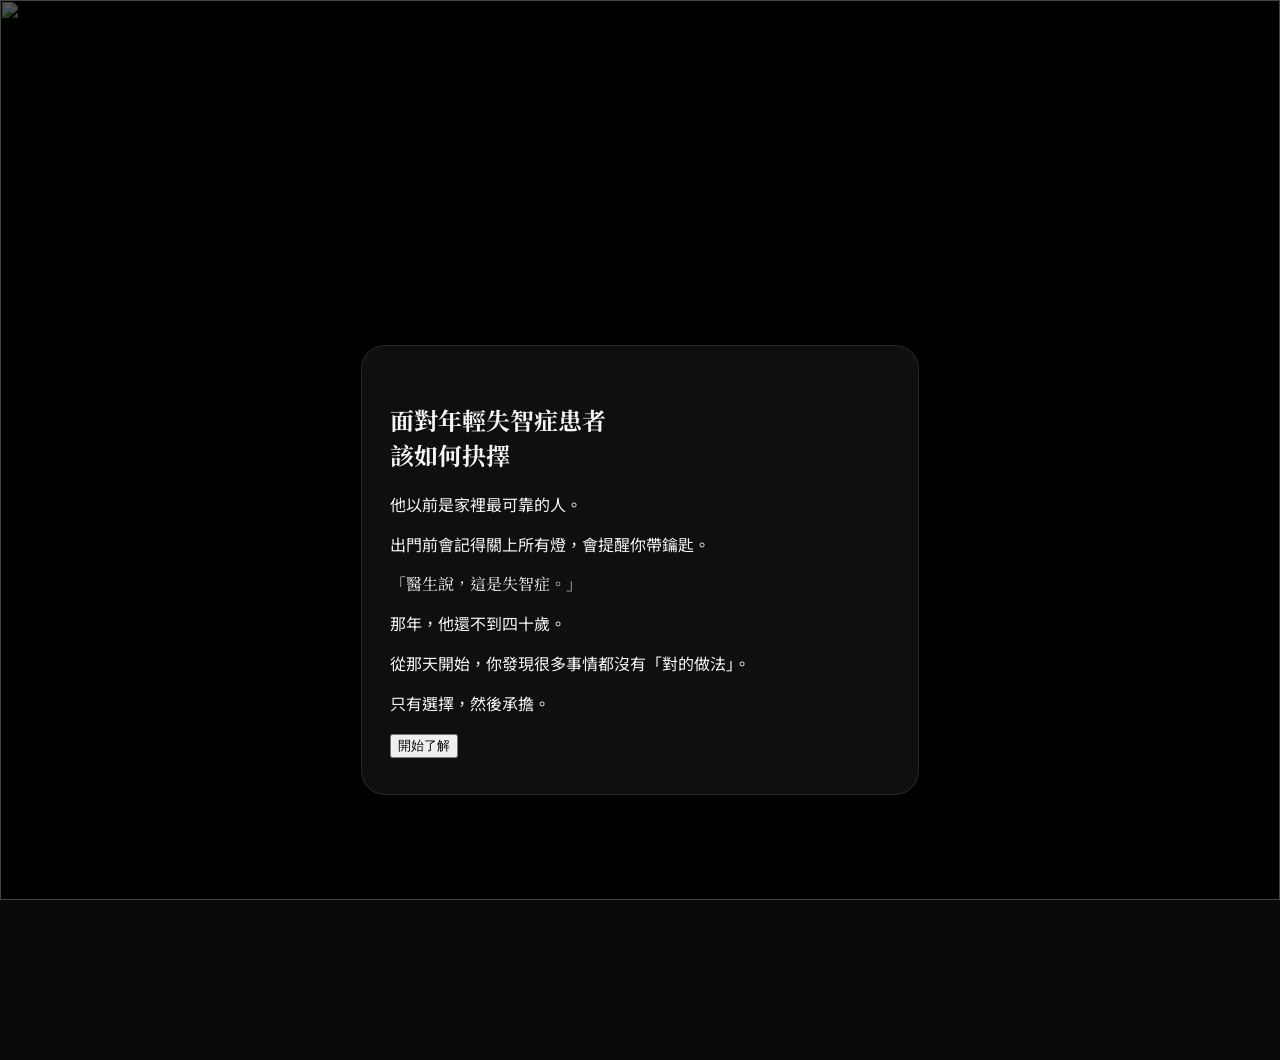
==== commit 1452cd19: "Update index.htm" ====
--- a/index.htm
+++ b/index.htm
@@ -3,7 +3,7 @@
 <head>
     <meta charset="UTF-8" />
     <meta name="viewport" content="width=device-width, initial-scale=1.0, maximum-scale=1.0, user-scalable=no" />
-    <title>年輕型失智症：長夜的抉擇</title>
+    <title>年輕型失智症：該如何抉擇</title>
     <script src="https://cdn.tailwindcss.com"></script>
     <link rel="preconnect" href="https://fonts.googleapis.com">
     <link rel="preconnect" href="https://fonts.gstatic.com" crossorigin>
@@ -11,7 +11,9 @@
     <style>
         :root {
             --primary-bg: #0a0a0a;
-            --glass: rgba(18, 18, 18, 0.75);
+            --glass: rgba(18, 18, 18, 0.85);
+            --accent-blue: #3b82f6;
+            --accent-red: #ef4444;
         }
         body {
             background: var(--primary-bg);
@@ -36,60 +38,83 @@
             width: 100%;
             height: 100%;
             object-fit: cover;
-            filter: brightness(0.3);
+            filter: brightness(0.35);
             transition: opacity 2s ease-in-out;
             opacity: 0;
         }
         .bg-image.active { opacity: 1; }
 
-        /* 頂部狀態列優化 */
+        /* 頂部狀態列優化 - 懸浮顯眼樣式 */
         #status-dashboard {
             position: fixed;
-            top: 0;
-            left: 0;
-            width: 100%;
+            top: 12px;
+            left: 50%;
+            transform: translateX(-50%);
+            width: 92%;
+            max-width: 480px;
             z-index: 100;
-            background: linear-gradient(to bottom, rgba(0,0,0,0.9) 0%, rgba(0,0,0,0) 100%);
-            padding: 1rem 0.5rem;
+            background: rgba(0, 0, 0, 0.7);
+            backdrop-filter: blur(12px);
+            -webkit-backdrop-filter: blur(12px);
+            border: 1px solid rgba(255, 255, 255, 0.15);
+            border-radius: 1rem;
+            padding: 0.75rem;
             display: none;
+            box-shadow: 0 8px 32px rgba(0, 0, 0, 0.5);
         }
         #status-dashboard.active { display: block; }
 
         .stat-card {
-            background: rgba(255, 255, 255, 0.05);
-            backdrop-filter: blur(10px);
-            border: 1px solid rgba(255, 255, 255, 0.1);
-            border-radius: 0.75rem;
-            padding: 0.5rem;
+            background: rgba(255, 255, 255, 0.03);
+            border-radius: 0.5rem;
+            padding: 0.4rem 0.6rem;
             text-align: center;
+            transition: all 0.4s cubic-bezier(0.4, 0, 0.2, 1);
+        }
+
+        /* 警告狀態：爆表或瀕臨危險 */
+        .stat-warning {
+            border-color: rgba(239, 68, 68, 0.6);
+            background: rgba(239, 68, 68, 0.15);
+            transform: scale(1.02);
         }
 
         .progress-container {
-            height: 4px;
+            height: 6px;
             background: rgba(255, 255, 255, 0.1);
-            border-radius: 2px;
-            margin-top: 4px;
+            border-radius: 3px;
+            margin-top: 6px;
             overflow: hidden;
         }
 
-        .bar { transition: width 1s ease; height: 100%; }
+        .bar { transition: width 0.8s cubic-bezier(0.4, 0, 0.2, 1); height: 100%; }
+
+        /* 閃爍動畫 */
+        .animate-pulse-fast {
+            animation: pulse-fast 0.8s infinite;
+        }
+
+        @keyframes pulse-fast {
+            0%, 100% { opacity: 1; filter: brightness(1.2); }
+            50% { opacity: 0.5; filter: brightness(0.8); }
+        }
 
         /* 遊戲排版優化 */
         .stage { 
             display: none; 
             min-height: 100vh;
-            padding: 100px 1.25rem 40px; 
+            padding: 120px 1.25rem 40px; 
         }
         .stage.active { display: flex; flex-direction: column; justify-content: center; }
 
         .glass-panel {
             background: var(--glass);
-            backdrop-filter: blur(20px);
-            -webkit-backdrop-filter: blur(20px);
-            border: 1px solid rgba(255, 255, 255, 0.08);
+            backdrop-filter: blur(25px);
+            -webkit-backdrop-filter: blur(25px);
+            border: 1px solid rgba(255, 255, 255, 0.1);
             border-radius: 1.5rem;
-            padding: 2rem 1.5rem;
-            box-shadow: 0 20px 40px rgba(0, 0, 0, 0.6);
+            padding: 2.25rem 1.75rem;
+            box-shadow: 0 25px 50px rgba(0, 0, 0, 0.7);
             width: 100%;
             max-width: 500px;
             margin: 0 auto;
@@ -97,29 +122,31 @@
 
         .btn-option {
             width: 100%;
-            background: rgba(255, 255, 255, 0.04);
+            background: rgba(255, 255, 255, 0.05);
             border: 1px solid rgba(255, 255, 255, 0.1);
-            padding: 1.1rem;
+            padding: 1.25rem;
             border-radius: 1rem;
             font-size: 0.95rem;
             line-height: 1.5;
             transition: all 0.3s ease;
             color: #e0e0e0;
             text-align: left;
-            margin-bottom: 0.75rem;
-        }
-        .btn-option:active { transform: scale(0.98); background: rgba(255, 255, 255, 0.15); }
+            margin-bottom: 0.85rem;
+            position: relative;
+            overflow: hidden;
+        }
+        .btn-option:active { transform: scale(0.97); background: rgba(255, 255, 255, 0.15); }
         @media (min-width: 768px) {
-            .btn-option:hover { background: #fff; color: #000; transform: translateX(5px); }
+            .btn-option:hover { background: #fff; color: #000; transform: translateX(8px); }
         }
 
         #feedback-overlay {
             position: fixed;
             inset: 0;
-            background: rgba(0, 0, 0, 0.95);
+            background: rgba(0, 0, 0, 0.96);
             z-index: 200;
             display: none;
-            padding: 2rem;
+            padding: 2.5rem;
             align-items: center;
             justify-content: center;
             text-align: center;
@@ -127,9 +154,9 @@
         #feedback-overlay.active { display: flex; }
 
         /* 動畫 */
-        .fade-up { animation: fadeUp 0.8s ease-out forwards; }
+        .fade-up { animation: fadeUp 1s ease-out forwards; }
         @keyframes fadeUp {
-            from { opacity: 0; transform: translateY(15px); }
+            from { opacity: 0; transform: translateY(20px); }
             to { opacity: 1; transform: translateY(0); }
         }
     </style>
@@ -141,34 +168,34 @@
         <img id="bg-img-b" class="bg-image" alt="">
     </div>
 
-    <!-- 增強型狀態面板 -->
+    <!-- 狀態面板 - 優化後的設計 -->
     <div id="status-dashboard">
-        <div class="max-w-lg mx-auto grid grid-cols-3 gap-2 px-2">
-            <div class="stat-card">
-                <div class="flex justify-between items-center px-1">
-                    <span class="text-[9px] font-bold text-blue-400">患者</span>
-                    <span id="val-patient" class="text-[10px] text-white">80</span>
+        <div class="grid grid-cols-3 gap-3">
+            <div id="card-patient" class="stat-card border border-transparent">
+                <div class="flex justify-between items-center mb-1">
+                    <span class="text-[10px] font-bold text-blue-400 tracking-wider">患者狀態</span>
+                    <span id="val-patient" class="text-[11px] font-mono font-bold text-white">80</span>
                 </div>
                 <div class="progress-container">
-                    <div id="bar-patient" class="bar bg-blue-500" style="width: 80%"></div>
-                </div>
-            </div>
-            <div class="stat-card">
-                <div class="flex justify-between items-center px-1">
-                    <span class="text-[9px] font-bold text-stone-300">尊嚴</span>
-                    <span id="val-dignity" class="text-[10px] text-white">80</span>
+                    <div id="bar-patient" class="bar bg-blue-500 shadow-[0_0_8px_rgba(59,130,246,0.5)]" style="width: 80%"></div>
+                </div>
+            </div>
+            <div id="card-dignity" class="stat-card border border-transparent">
+                <div class="flex justify-between items-center mb-1">
+                    <span class="text-[10px] font-bold text-stone-300 tracking-wider">生命尊嚴</span>
+                    <span id="val-dignity" class="text-[11px] font-mono font-bold text-white">80</span>
                 </div>
                 <div class="progress-container">
-                    <div id="bar-dignity" class="bar bg-white" style="width: 80%"></div>
-                </div>
-            </div>
-            <div class="stat-card">
-                <div class="flex justify-between items-center px-1">
-                    <span class="text-[9px] font-bold text-red-500">負荷</span>
-                    <span id="val-burden" class="text-[10px] text-white">80</span>
+                    <div id="bar-dignity" class="bar bg-stone-100 shadow-[0_0_8px_rgba(255,255,255,0.4)]" style="width: 80%"></div>
+                </div>
+            </div>
+            <div id="card-burden" class="stat-card border border-transparent">
+                <div class="flex justify-between items-center mb-1">
+                    <span class="text-[10px] font-bold text-red-500 tracking-wider">照顧負荷</span>
+                    <span id="val-burden" class="text-[11px] font-mono font-bold text-white">80</span>
                 </div>
                 <div class="progress-container">
-                    <div id="bar-burden" class="bar bg-red-600" style="width: 80%"></div>
+                    <div id="bar-burden" class="bar bg-red-600 shadow-[0_0_8px_rgba(239,68,68,0.5)]" style="width: 80%"></div>
                 </div>
             </div>
         </div>
@@ -247,11 +274,10 @@
     </div>
 
     <script>
-        // --- 核心邏輯與數據 ---
         const state = {
-            patient: 70,  // 患者健康/情緒
-            dignity: 70,  // 患者尊嚴
-            burden: 50,   // 家屬負荷 (0為輕鬆, 100為崩潰)
+            patient: 70,
+            dignity: 70,
+            burden: 50,
             currentIdx: 0,
             activeImgId: 'bg-img-a'
         };
@@ -285,12 +311,12 @@
                 ]
             },
             {
-                title: '失序的開銷',
-                desc: '你發現他偷偷在網路上訂了十幾台同樣的收音機，因為他每次看到廣告都忘記自己買過了。',
+                title: '失控的超市',
+                desc: '你接到超市電話：「是不會管好家人嗎？偷拆冰淇淋和餅乾吃也太誇張了吧！」你趕到時，他正被眾人圍觀，臉上掛著無辜又困惑的表情。',
                 options: [
-                    { text: '把東西退掉，並收走他的卡片和手機。', impact: { patient: -15, dignity: -30, burden: 15 }, feedback: '他開始變得很少出門，常坐在原地發呆。' },
-                    { text: '請家人或機構幫忙管理他的錢。', impact: { patient: -5, dignity: -15, burden: 20 }, feedback: '事情變得複雜，需要一直解釋狀況，也開始有外人介入你們的生活。' },
-                    { text: '不處理，東西留下來或送人。', impact: { patient: 5, dignity: 5, burden: 30 }, feedback: '他沒有察覺問題。只是你開始計算這樣還能撐多久。' }
+                    { text: '對工作人員鞠躬道歉，並沒收他的卡片手機。', impact: { patient: -15, dignity: -40, burden: 20 }, feedback: '衝突解決了，但他變得很怕出門，和社會慢慢脫軌。' },
+                    { text: '冷靜賠償，並製作「我生病了」小牌子讓他掛著。', impact: { patient: 5, dignity: -30, burden: 10 }, feedback: '超市理解了，但那塊牌子成了沈重的標籤。' },
+                    { text: '自己扛下責難，每天陪他逛街以防意外。', impact: { patient: 10, dignity: 15, burden: 40 }, feedback: '他的尊嚴完好無損，但你再也沒有私人時間。' }
                 ]
             },
             {
@@ -307,13 +333,11 @@
                 desc: '你和他一起出門，他一臉羞愧，告訴你他尿褲子、沒辦法控制、無助地看著剛睡不到三小時的你。',
                 options: [
                     { text: '溫柔地說「沒關係，我也會這樣」，動手清理。', impact: { patient: 10, dignity: 30, burden: 25 }, feedback: '他一直重複說對不起。你陪他慢慢清理，眼淚也不停的流' },
-                    { text: '讓他在公眾場合也穿上成人紙尿褲。', impact: { patient: -5, dignity: -40, burden: -10 }, feedback: '事情變得比較好處理，但他變得不太願意靠近別人。' },
-                    { text: '連夜預約了全日制的專業養護中心。', impact: { patient: -40, dignity: -15, burden: -40 }, feedback: '你打電話的時候很冷靜，但掛掉後坐了很久。' }
+                    { text: '讓他穿上成人紙尿褲。', impact: { patient: -5, dignity: -40, burden: -10 }, feedback: '不用處理尿失禁，但他變得不太願意靠近別人。' },
+                    { text: '連夜預約了全日制的專業養護中心。', impact: { patient: -40, dignity: -15, burden: -40 }, feedback: '聊完養護中心細項，你掛掉後自己一個人坐了很久，擔心他在那邊會不會收到好的照顧。' }
                 ]
             }
         ];
-
-        // --- 功能函數 ---
 
         function changeBackground(fileName) {
             const nextImgId = state.activeImgId === 'bg-img-a' ? 'bg-img-b' : 'bg-img-a';
@@ -389,21 +413,37 @@
 
         function updateStats() {
             document.getElementById('val-patient').innerText = state.patient;
+            document.getElementById('val-dignity').innerText = state.dignity;
+            document.getElementById('val-burden').innerText = state.burden;
+
             document.getElementById('bar-patient').style.width = state.patient + '%';
-            
-            document.getElementById('val-dignity').innerText = state.dignity;
             document.getElementById('bar-dignity').style.width = state.dignity + '%';
-            
-            document.getElementById('val-burden').innerText = state.burden;
             document.getElementById('bar-burden').style.width = state.burden + '%';
 
-            // 崩潰檢查
+            // 更新警告樣式
+            handleStatIndicator('patient', state.patient < 25);
+            handleStatIndicator('dignity', state.dignity < 25);
+            handleStatIndicator('burden', state.burden > 80);
+
             if (state.burden >= 100) {
                 triggerFail('burden');
             } else if (state.patient <= 0) {
                 triggerFail('patient');
             } else if (state.dignity <= 0) {
                 triggerFail('dignity');
+            }
+        }
+
+        function handleStatIndicator(type, isWarning) {
+            const card = document.getElementById(`card-${type}`);
+            const bar = document.getElementById(`bar-${type}`);
+            
+            if (isWarning) {
+                card.classList.add('stat-warning');
+                bar.classList.add('animate-pulse-fast');
+            } else {
+                card.classList.remove('stat-warning');
+                bar.classList.remove('animate-pulse-fast');
             }
         }
 
@@ -432,7 +472,6 @@
             const title = document.getElementById('ending-title');
             const desc = document.getElementById('ending-desc');
 
-            // 根據三個指數的相對值決定結局
             if (state.burden > state.patient && state.burden > state.dignity) {
                 title.innerText = "結局：守望者";
                 desc.innerHTML = `
@@ -446,10 +485,10 @@
                     <p><strong>尊嚴指數：${state.dignity}%</strong> - 這是一份充滿敬意的愛。</p>
                 `;
             } else {
-                title.innerText = "結局：共存";
+                title.innerText = "結局：勉強共存";
                 desc.innerHTML = `
                     <p>你慢慢習慣現在的生活節奏。有些事情不再追問，有些時候就順著過。</p>
-                    <p><strong>患者狀態：${state.patient}%</strong> - 即使在迷霧中，你們依然牽著手。</p>
+                    <p><strong>患者狀態：${state.patient}%</strong> - 你們依然在一起。</p>
                 `;
             }
         }
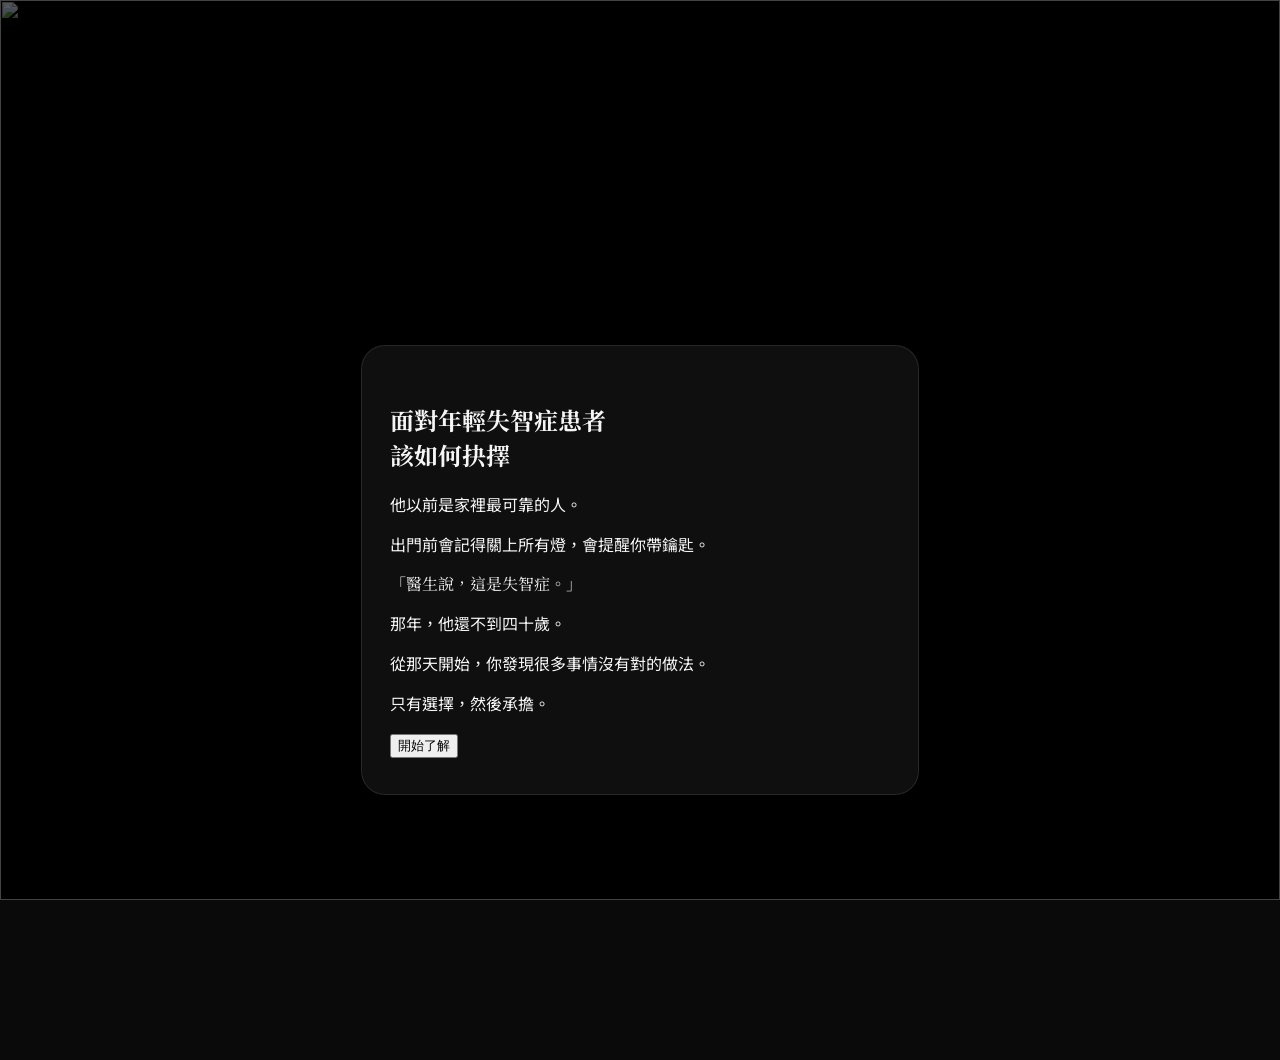
==== commit a6d5fbe4: "Update index.htm" ====
--- a/index.htm
+++ b/index.htm
@@ -44,7 +44,34 @@
         }
         .bg-image.active { opacity: 1; }
 
-        /* 頂部狀態列優化 - 懸浮顯眼樣式 */
+        /* 全螢幕閃爍警示層 */
+        #danger-overlay {
+            position: fixed;
+            inset: 0;
+            z-index: 50; 
+            pointer-events: none;
+            opacity: 0;
+            transition: opacity 0.3s ease;
+            background-color: rgba(239, 68, 68, 0);
+        }
+        
+        #danger-overlay.active {
+            animation: full-screen-danger 1.5s infinite ease-in-out;
+            opacity: 1;
+        }
+
+        @keyframes full-screen-danger {
+            0%, 100% { 
+                background-color: rgba(239, 68, 68, 0); 
+                box-shadow: inset 0 0 0px rgba(239, 68, 68, 0);
+            }
+            50% { 
+                background-color: rgba(239, 68, 68, 0.15); 
+                box-shadow: inset 0 0 150px rgba(239, 68, 68, 0.6); 
+            }
+        }
+
+        /* 頂部狀態列 */
         #status-dashboard {
             position: fixed;
             top: 12px;
@@ -72,11 +99,9 @@
             transition: all 0.4s cubic-bezier(0.4, 0, 0.2, 1);
         }
 
-        /* 警告狀態：爆表或瀕臨危險 */
         .stat-warning {
             border-color: rgba(239, 68, 68, 0.6);
             background: rgba(239, 68, 68, 0.15);
-            transform: scale(1.02);
         }
 
         .progress-container {
@@ -89,7 +114,6 @@
 
         .bar { transition: width 0.8s cubic-bezier(0.4, 0, 0.2, 1); height: 100%; }
 
-        /* 閃爍動畫 */
         .animate-pulse-fast {
             animation: pulse-fast 0.8s infinite;
         }
@@ -99,7 +123,7 @@
             50% { opacity: 0.5; filter: brightness(0.8); }
         }
 
-        /* 遊戲排版優化 */
+        /* 遊戲排版 */
         .stage { 
             display: none; 
             min-height: 100vh;
@@ -118,6 +142,8 @@
             width: 100%;
             max-width: 500px;
             margin: 0 auto;
+            position: relative;
+            z-index: 60; 
         }
 
         .btn-option {
@@ -153,7 +179,6 @@
         }
         #feedback-overlay.active { display: flex; }
 
-        /* 動畫 */
         .fade-up { animation: fadeUp 1s ease-out forwards; }
         @keyframes fadeUp {
             from { opacity: 0; transform: translateY(20px); }
@@ -168,41 +193,43 @@
         <img id="bg-img-b" class="bg-image" alt="">
     </div>
 
-    <!-- 狀態面板 - 優化後的設計 -->
+    <!-- 全螢幕閃爍警示層 -->
+    <div id="danger-overlay"></div>
+
+    <!-- 狀態面板 -->
     <div id="status-dashboard">
         <div class="grid grid-cols-3 gap-3">
             <div id="card-patient" class="stat-card border border-transparent">
                 <div class="flex justify-between items-center mb-1">
                     <span class="text-[10px] font-bold text-blue-400 tracking-wider">患者狀態</span>
-                    <span id="val-patient" class="text-[11px] font-mono font-bold text-white">80</span>
+                    <span id="val-patient" class="text-[11px] font-mono font-bold text-white">70</span>
                 </div>
                 <div class="progress-container">
-                    <div id="bar-patient" class="bar bg-blue-500 shadow-[0_0_8px_rgba(59,130,246,0.5)]" style="width: 80%"></div>
+                    <div id="bar-patient" class="bar bg-blue-500" style="width: 70%"></div>
                 </div>
             </div>
             <div id="card-dignity" class="stat-card border border-transparent">
                 <div class="flex justify-between items-center mb-1">
                     <span class="text-[10px] font-bold text-stone-300 tracking-wider">生命尊嚴</span>
-                    <span id="val-dignity" class="text-[11px] font-mono font-bold text-white">80</span>
+                    <span id="val-dignity" class="text-[11px] font-mono font-bold text-white">70</span>
                 </div>
                 <div class="progress-container">
-                    <div id="bar-dignity" class="bar bg-stone-100 shadow-[0_0_8px_rgba(255,255,255,0.4)]" style="width: 80%"></div>
+                    <div id="bar-dignity" class="bar bg-stone-100" style="width: 70%"></div>
                 </div>
             </div>
             <div id="card-burden" class="stat-card border border-transparent">
                 <div class="flex justify-between items-center mb-1">
                     <span class="text-[10px] font-bold text-red-500 tracking-wider">照顧負荷</span>
-                    <span id="val-burden" class="text-[11px] font-mono font-bold text-white">80</span>
+                    <span id="val-burden" class="text-[11px] font-mono font-bold text-white">50</span>
                 </div>
                 <div class="progress-container">
-                    <div id="bar-burden" class="bar bg-red-600 shadow-[0_0_8px_rgba(239,68,68,0.5)]" style="width: 80%"></div>
+                    <div id="bar-burden" class="bar bg-red-600" style="width: 50%"></div>
                 </div>
             </div>
         </div>
     </div>
 
     <main class="relative z-10">
-        <!-- 階段 1: 前導 -->
         <section id="prologue" class="stage active">
             <div class="glass-panel text-center fade-up space-y-6">
                 <h1 class="serif text-2xl font-bold text-white tracking-widest">面對年輕失智症患者<br><span class="text-sm opacity-50 font-light">該如何抉擇</span></h1>
@@ -211,17 +238,16 @@
                     <p>出門前會記得關上所有燈，會提醒你帶鑰匙。</p>
                     <p class="serif text-white text-base italic border-y border-white/10 py-4">「醫生說，這是失智症。」</p>
                     <p>那年，他還不到四十歲。</p>
-                    <p>從那天開始，你發現很多事情都沒有「對的做法」。</p>
+                    <p>從那天開始，你發現很多事情沒有對的做法。</p>
                     <p>只有選擇，然後承擔。</p>
                 </div>
                 <button onclick="showStage('intro')" class="w-full py-4 bg-white/10 border border-white/20 text-white rounded-xl text-xs tracking-widest uppercase">開始了解</button>
             </div>
         </section>
 
-        <!-- 階段 2: 猜測題 -->
         <section id="intro" class="stage">
             <div class="glass-panel text-center fade-up space-y-8">
-                <h2 class="serif text-xl text-white">你認為目前紀錄中<br>最年輕的失智症患者是幾歲？</h2>
+                <h2 class="serif text-xl text-white">你認為目前<br>最年輕的失智症患者是幾歲？</h2>
                 <div class="grid grid-cols-2 gap-3">
                     <button onclick="showStage('answer')" class="py-6 bg-white/5 border border-white/10 rounded-xl hover:bg-white hover:text-black transition-all">21 歲</button>
                     <button onclick="showStage('answer')" class="py-6 bg-white/5 border border-white/10 rounded-xl hover:bg-white hover:text-black transition-all">35 歲</button>
@@ -231,19 +257,17 @@
             </div>
         </section>
 
-        <!-- 階段 3: 揭曉答案 -->
         <section id="answer" class="stage">
             <div class="glass-panel text-center fade-up space-y-8">
                 <div class="space-y-1">
                     <p class="text-[9px] tracking-widest text-neutral-500 uppercase">Scientific Record</p>
                     <h2 class="serif text-8xl text-white font-bold">19</h2>
                 </div>
-                <p class="text-neutral-300 font-light leading-relaxed text-sm">這不是特例。<br>失智症不只發生在老年。<br>當記憶慢慢消逝，家屬的考驗才剛開始。</p>
+                <p class="text-neutral-300 font-light leading-relaxed text-sm">這不是特例。<br>失智症不只發生在老年。<br>隨著記憶消逝，家屬的考驗才剛開始。</p>
                 <button onclick="startGame()" class="w-full py-4 bg-white text-black font-bold rounded-xl text-xs tracking-widest uppercase">進入家屬視角</button>
             </div>
         </section>
 
-        <!-- 遊戲主體 -->
         <section id="game" class="stage">
             <div class="glass-panel fade-up space-y-6">
                 <div class="border-b border-white/10 pb-4">
@@ -255,7 +279,6 @@
             </div>
         </section>
 
-        <!-- 結局 -->
         <section id="ending" class="stage">
             <div class="glass-panel text-center fade-up space-y-8">
                 <h2 id="ending-title" class="serif text-2xl text-white"></h2>
@@ -265,7 +288,6 @@
         </section>
     </main>
 
-    <!-- 反饋 -->
     <div id="feedback-overlay">
         <div class="max-w-xs w-full space-y-10">
             <p id="feedback-text" class="text-lg text-white font-light serif leading-relaxed italic"></p>
@@ -307,7 +329,7 @@
                 options: [
                     { text: '拿出以前的照片，一張一張講給他聽', impact: { patient: -10, dignity: -10, burden: 15 }, feedback: '他看著照片，眉頭越皺越緊，好像越看越不確定。' },
                     { text: '順著他的狀態，當作第一次認識他。', impact: { patient: 15, dignity: 0, burden: 10 }, feedback: '他對你很有禮貌地笑，像在認識一個新朋友。' },
-                    { text: '不強求記憶，只是靜靜地陪他坐在長椅上。', impact: { patient: 20, dignity: 10, burden: 5 }, feedback: '他安靜下來了。你們坐了很久，但幾乎沒有對話。' }
+                    { text: '不強求記憶，只是靜氣地陪他坐在長椅上。', impact: { patient: 20, dignity: 10, burden: 5 }, feedback: '他安靜下來了。你們坐了很久，但幾乎沒有對話。' }
                 ]
             },
             {
@@ -315,7 +337,7 @@
                 desc: '你接到超市電話：「是不會管好家人嗎？偷拆冰淇淋和餅乾吃也太誇張了吧！」你趕到時，他正被眾人圍觀，臉上掛著無辜又困惑的表情。',
                 options: [
                     { text: '對工作人員鞠躬道歉，並沒收他的卡片手機。', impact: { patient: -15, dignity: -40, burden: 20 }, feedback: '衝突解決了，但他變得很怕出門，和社會慢慢脫軌。' },
-                    { text: '冷靜賠償，並製作「我生病了」小牌子讓他掛著。', impact: { patient: 5, dignity: -30, burden: 10 }, feedback: '超市理解了，但那塊牌子成了沈重的標籤。' },
+                    { text: '冷靜賠償，告訴超市他生病了。', impact: { patient: 5, dignity: -30, burden: 10 }, feedback: '超市理解了，也讓他在世人眼中留下失智的標籤。' },
                     { text: '自己扛下責難，每天陪他逛街以防意外。', impact: { patient: 10, dignity: 15, burden: 40 }, feedback: '他的尊嚴完好無損，但你再也沒有私人時間。' }
                 ]
             },
@@ -363,6 +385,7 @@
                 document.getElementById('status-dashboard').classList.add('active');
             } else {
                 document.getElementById('status-dashboard').classList.remove('active');
+                document.getElementById('danger-overlay').classList.remove('active');
                 changeBackground('start');
             }
             window.scrollTo(0, 0);
@@ -420,24 +443,25 @@
             document.getElementById('bar-dignity').style.width = state.dignity + '%';
             document.getElementById('bar-burden').style.width = state.burden + '%';
 
-            // 更新警告樣式
+            const dangerOverlay = document.getElementById('danger-overlay');
+            if (state.burden > 80 || state.patient < 25 || state.dignity < 25) {
+                dangerOverlay.classList.add('active');
+            } else {
+                dangerOverlay.classList.remove('active');
+            }
+
             handleStatIndicator('patient', state.patient < 25);
             handleStatIndicator('dignity', state.dignity < 25);
             handleStatIndicator('burden', state.burden > 80);
 
-            if (state.burden >= 100) {
-                triggerFail('burden');
-            } else if (state.patient <= 0) {
-                triggerFail('patient');
-            } else if (state.dignity <= 0) {
-                triggerFail('dignity');
-            }
+            if (state.burden >= 100) triggerFail('burden');
+            else if (state.patient <= 0) triggerFail('patient');
+            else if (state.dignity <= 0) triggerFail('dignity');
         }
 
         function handleStatIndicator(type, isWarning) {
             const card = document.getElementById(`card-${type}`);
             const bar = document.getElementById(`bar-${type}`);
-            
             if (isWarning) {
                 card.classList.add('stat-warning');
                 bar.classList.add('animate-pulse-fast');
@@ -455,41 +479,30 @@
 
         function triggerFail(type) {
             document.getElementById('feedback-overlay').classList.remove('active');
+            document.getElementById('danger-overlay').classList.remove('active');
             showStage('ending');
-            document.getElementById('ending-title').innerText = "倒下的照顧者";
+            document.getElementById('ending-title').innerText = "你的精力耗盡";
             const desc = document.getElementById('ending-desc');
-            if (type === 'burden') {
-                desc.innerHTML = "<p>你開始記不清上一次好好睡覺是什麼時候。有些決定不是你不想撐，而是真的撐不住了。</p>";
-            } else if (type === 'patient') {
-                desc.innerHTML = "<p>他他變得很少有反應。你還是每天照顧他，但越來越難分辨他有沒有在聽。</p>";
-            } else {
-                desc.innerHTML = "<p>生活變得只剩下處理問題，他也不太能接受這些做法，這場照顧變得像是一種羞辱。</p>";
-            }
+            if (type === 'burden') desc.innerHTML = "<p>你開始記不清上一次好好睡覺是什麼時候。有些決定不是你不想撐，而是真的撐不住了。</p>";
+            else if (type === 'patient') desc.innerHTML = "<p>他變得很少有反應。你還是每天照顧他，但越來越難分辨他有沒有在聽。</p>";
+            else desc.innerHTML = "<p>生活變得只剩下處理問題，也沒有考慮過他的尊嚴，他也不太能接受這些做法，這場照顧變得像是一種羞辱。</p>";
         }
 
         function calculateEnding() {
+            document.getElementById('danger-overlay').classList.remove('active');
             showStage('ending');
             const title = document.getElementById('ending-title');
             const desc = document.getElementById('ending-desc');
 
             if (state.burden > state.patient && state.burden > state.dignity) {
-                title.innerText = "結局：守望者";
-                desc.innerHTML = `
-                    <p>你把大部分的時間都留給了他。生活變得很單一，但你沒有離開，卻也失去自己的生活。</p>
-                    <p><strong>家屬負荷：${state.burden}%</strong> - 你的身體已發出警訊，請記得：唯有照顧好自己，才能照顧好他。</p>
-                `;
+                title.innerText = "結局：沈重的愛";
+                desc.innerHTML = `<p>你扛下了一切，但代價是幾乎失去了自己。在他離開後，你認為你盡力了，但這就是盡力後的結局嗎？</p>`;
             } else if (state.dignity > state.patient) {
-                title.innerText = "結局：送行者";
-                desc.innerHTML = `
-                    <p>直到最後，你都努力讓他維持著成年人的尊嚴。雖然辛苦，但讓他在最混亂的時刻，依然被當作一個人對待。</p>
-                    <p><strong>尊嚴指數：${state.dignity}%</strong> - 這是一份充滿敬意的愛。</p>
-                `;
+                title.innerText = "結局：尊嚴守護者";
+                desc.innerHTML = `<p>直到最後，你都努力讓他維持著成年人的尊嚴。雖然辛苦，但讓他在最混亂的時刻，依然被當作一個人對待。</p>`;
             } else {
                 title.innerText = "結局：勉強共存";
-                desc.innerHTML = `
-                    <p>你慢慢習慣現在的生活節奏。有些事情不再追問，有些時候就順著過。</p>
-                    <p><strong>患者狀態：${state.patient}%</strong> - 你們依然在一起。</p>
-                `;
+                desc.innerHTML = `<p>你慢慢習慣現在的生活節奏。有些事情不再追問，有些時候就順著過。但重要的是，你們仍然在一起</p>`;
             }
         }
 
